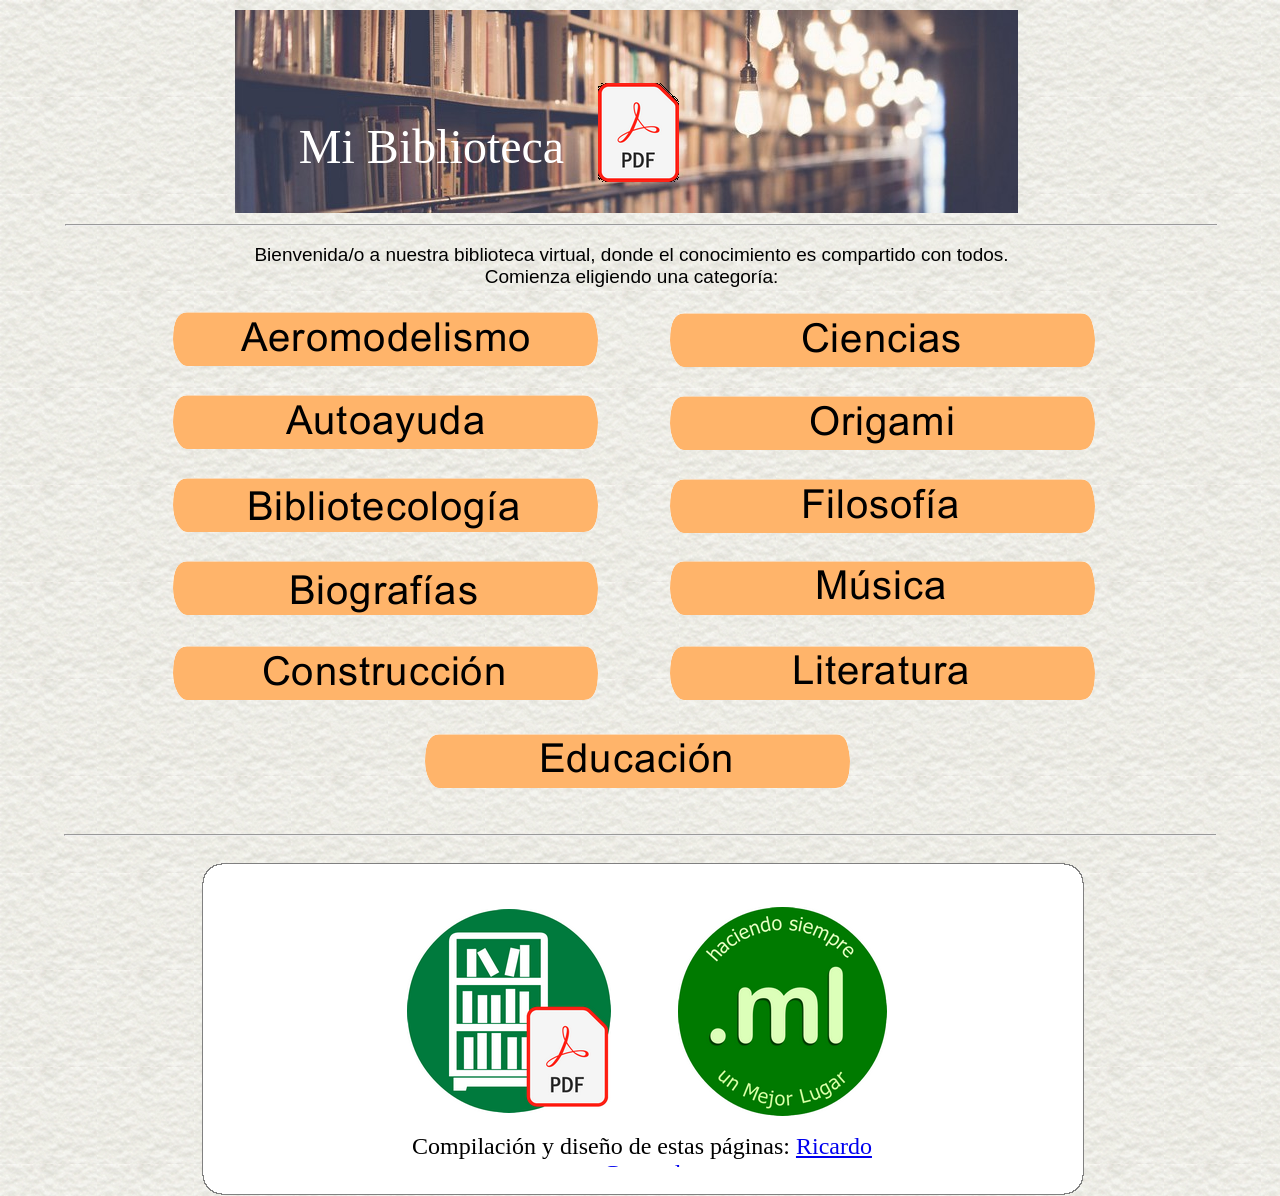
==== index.html @ 6a463054 "biblioteca1" ====
<!DOCTYPE HTML PUBLIC "-//W3C//DTD HTML 4.01 Transitional//EN">
<html>
<head>
<meta http-equiv="content-type" content="text/html; charset=ISO-8859-1">
<meta name="author" content="IoSoft">
<meta name="description" content="Una colecci�n PDF de diversas materias, ideal para los �vidos lectores en la red...">
<meta name="keywords" content="biblioteca pdf colecci�n">
<meta name="generator" content="Web Page Maker">
<title>Mi Biblioteca PDF</title>

<style type="text/css">
/*----------Text Styles----------*/
.ws6 {font-size: 8px;}
.ws7 {font-size: 9.3px;}
.ws8 {font-size: 11px;}
.ws9 {font-size: 12px;}
.ws10 {font-size: 13px;}
.ws11 {font-size: 15px;}
.ws12 {font-size: 16px;}
.ws14 {font-size: 19px;}
.ws16 {font-size: 21px;}
.ws18 {font-size: 24px;}
.ws20 {font-size: 27px;}
.ws22 {font-size: 29px;}
.ws24 {font-size: 32px;}
.ws26 {font-size: 35px;}
.ws28 {font-size: 37px;}
.ws36 {font-size: 48px;}
.ws48 {font-size: 64px;}
.ws72 {font-size: 96px;}
.wpmd {font-size: 13px;font-family: 'Arial';font-style: normal;font-weight: normal;}
/*----------Para Styles----------*/
DIV,UL,OL /* Left */
{
 margin-top: 0px;
 margin-bottom: 0px;
}
</style>

<style type="text/css">
div#container
{
	position:relative;
	width: 1153px;
	margin-top: 0px;
	margin-left: auto;
	margin-right: auto;
	text-align:left; 
}
body {text-align:center;margin:0}
</style>

</head>

<body background="images/TEX041.JPG">

<div id="container">
<div id="hr1" style="position:absolute; overflow:hidden; left:1px; top:216px; width:1152px; height:17px; z-index:0">
<hr size=2 width=1152>
</div>

<div id="text1" style="position:absolute; overflow:hidden; left:170px; top:244px; width:796px; height:56px; z-index:1"><div class="wpmd">
<div align=center><font class="ws14">Bienvenida/o a nuestra biblioteca virtual, donde el conocimiento es compartido con todos.</font></div>
<div align=center><font class="ws14">Comienza eligiendo una categor�a:</font></div>
</div></div>

<div id="image2" style="position:absolute; overflow:hidden; left:109px; top:312px; width:425px; height:54px; z-index:2"><a href="files/aeromodelismo.html" target="_self"><img src="images/b1.png" alt="" border=0 width=425 height=54></a></div>

<div id="image3" style="position:absolute; overflow:hidden; left:109px; top:395px; width:425px; height:54px; z-index:3"><a href="files/autoayuda.html" target="_self"><img src="images/b2.png" alt="" border=0 width=425 height=54></a></div>

<div id="image4" style="position:absolute; overflow:hidden; left:109px; top:478px; width:425px; height:54px; z-index:4"><a href="files/bibliotecologia.html" target="_self"><img src="images/b3.png" alt="" border=0 width=425 height=54></a></div>

<div id="image5" style="position:absolute; overflow:hidden; left:109px; top:561px; width:425px; height:54px; z-index:5"><a href="files/biografias.html" target="_self"><img src="images/b4.png" alt="" border=0 width=425 height=54></a></div>

<div id="image6" style="position:absolute; overflow:hidden; left:606px; top:313px; width:425px; height:54px; z-index:6"><a href="files/ciencias.html" target="_self"><img src="images/b5.png" alt="" border=0 width=425 height=54></a></div>

<div id="image7" style="position:absolute; overflow:hidden; left:109px; top:646px; width:425px; height:54px; z-index:7"><a href="files/construccion.html" target="_self"><img src="images/b6.png" alt="" border=0 width=425 height=54></a></div>

<div id="image8" style="position:absolute; overflow:hidden; left:361px; top:734px; width:425px; height:54px; z-index:8"><a href="files/educacion.html" target="_self"><img src="images/b7.png" alt="" border=0 width=425 height=54></a></div>

<div id="image9" style="position:absolute; overflow:hidden; left:606px; top:479px; width:425px; height:54px; z-index:9"><a href="files/filosofia.html" target="_self"><img src="images/b8.png" alt="" border=0 width=425 height=54></a></div>

<div id="image10" style="position:absolute; overflow:hidden; left:606px; top:646px; width:425px; height:54px; z-index:10"><a href="files/literatura.html" target="_self"><img src="images/b9.png" alt="" border=0 width=425 height=54></a></div>

<div id="image11" style="position:absolute; overflow:hidden; left:606px; top:561px; width:425px; height:54px; z-index:11"><a href="files/musica.html" target="_self"><img src="images/b10.png" alt="" border=0 width=425 height=54></a></div>

<div id="image12" style="position:absolute; overflow:hidden; left:606px; top:396px; width:425px; height:54px; z-index:12"><a href="files/origami.html" target="_self"><img src="images/b11.png" alt="" border=0 width=425 height=54></a></div>

<div id="hr2" style="position:absolute; overflow:hidden; left:0px; top:826px; width:1152px; height:17px; z-index:13">
<hr size=2 width=1152>
</div>

<div id="roundrect1" style="position:absolute; overflow:hidden; left:138px; top:863px; width:883px; height:333px; z-index:14"><img border=0 alt="shape" src="images/roundrect9167093.gif"></div>

<div id="image13" style="position:absolute; overflow:hidden; left:343px; top:909px; width:204px; height:204px; z-index:15"><img src="images/img7761078.png" alt="" border=0 width=204 height=204></div>

<div id="image14" style="position:absolute; overflow:hidden; left:614px; top:907px; width:209px; height:209px; z-index:16"><img src="images/img7761093.png" alt="" border=0 width=209 height=209></div>

<div id="image1" style="position:absolute; overflow:hidden; left:171px; top:10px; width:783px; height:203px; z-index:17"><img src="images/img9646468.jpg" alt="" border=0 width=783 height=203></div>

<div id="text2" style="position:absolute; overflow:hidden; left:169px; top:119px; width:398px; height:60px; z-index:18"><div class="wpmd">
<div align=center><font class="ws36" color="#FFFFFF" face="Arial Rounded MT Bold">Mi Biblioteca</font><font class="ws22" color="#FFFFFF"> </font></div>
</div></div>

<div id="image16" style="position:absolute; overflow:hidden; left:534px; top:83px; width:81px; height:99px; z-index:19"><img src="images/img9646484.png" alt="" border=0 width=81 height=99></div>

<div id="text3" style="position:absolute; overflow:hidden; left:315px; top:1133px; width:527px; height:34px; z-index:20"><div class="wpmd">
<div align=center><font class="ws18" face="Arial Narrow">Compilaci�n y dise�o de estas p�ginas: </font><font class="ws18" face="Arial Narrow"><a href="http://ricardocontard.ml" title="" target="_blank">Ricardo Contard</a></font></div>
</div></div>


</div></body>
</html>
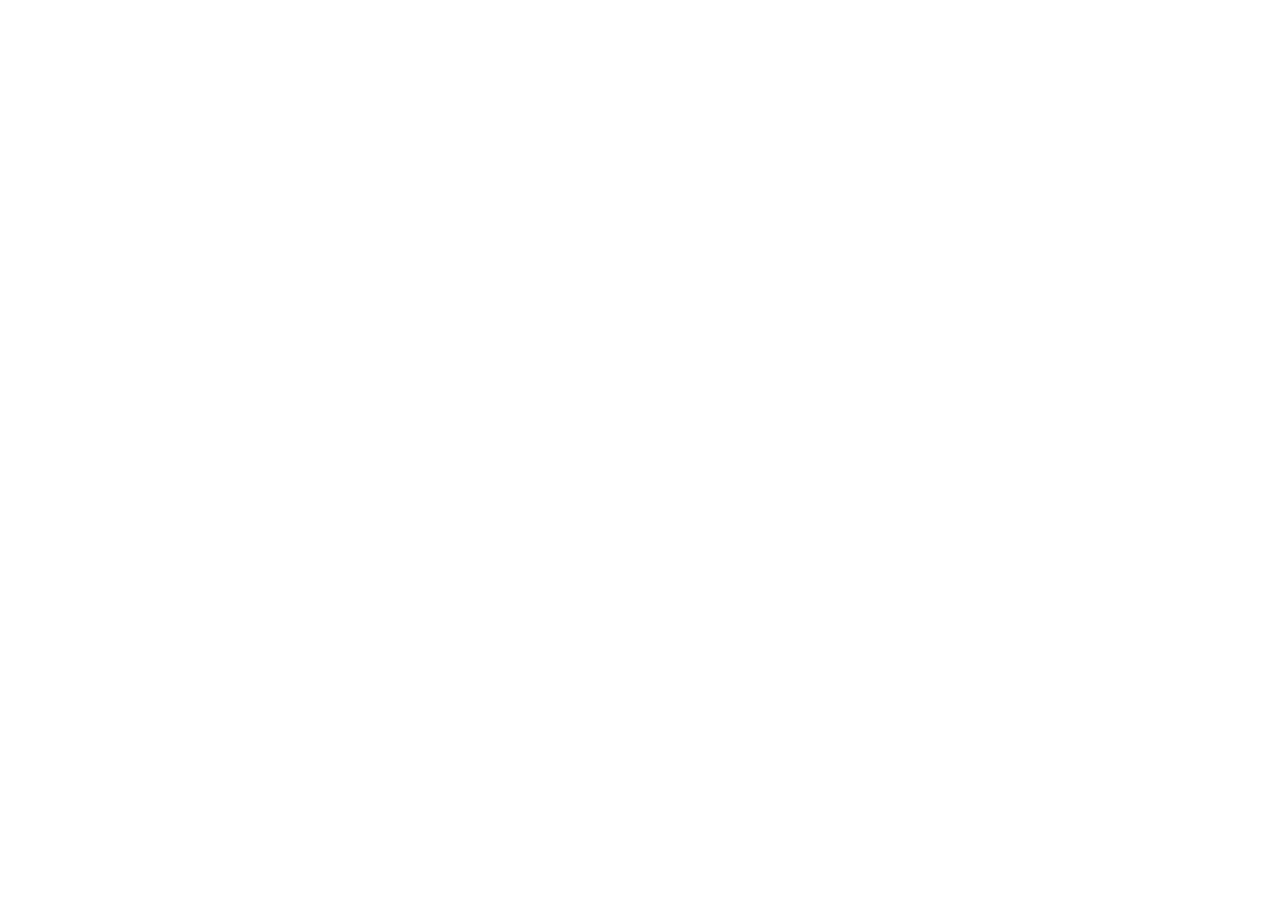
==== commit 5d48ee72: "Create index.html" ====
--- a/index.html
+++ b/index.html
@@ -1,113 +1,61 @@
-<!DOCTYPE HTML PUBLIC "-//W3C//DTD HTML 4.01 Transitional//EN">
-<html>
+<!DOCTYPE html>
+<html lang="en" >
 <head>
-<meta http-equiv="content-type" content="text/html; charset=ISO-8859-1">
-<meta name="author" content="IoSoft">
-<meta name="description" content="Una colecci�n PDF de diversas materias, ideal para los �vidos lectores en la red...">
-<meta name="keywords" content="biblioteca pdf colecci�n">
-<meta name="generator" content="Web Page Maker">
-<title>Mi Biblioteca PDF</title>
-
-<style type="text/css">
-/*----------Text Styles----------*/
-.ws6 {font-size: 8px;}
-.ws7 {font-size: 9.3px;}
-.ws8 {font-size: 11px;}
-.ws9 {font-size: 12px;}
-.ws10 {font-size: 13px;}
-.ws11 {font-size: 15px;}
-.ws12 {font-size: 16px;}
-.ws14 {font-size: 19px;}
-.ws16 {font-size: 21px;}
-.ws18 {font-size: 24px;}
-.ws20 {font-size: 27px;}
-.ws22 {font-size: 29px;}
-.ws24 {font-size: 32px;}
-.ws26 {font-size: 35px;}
-.ws28 {font-size: 37px;}
-.ws36 {font-size: 48px;}
-.ws48 {font-size: 64px;}
-.ws72 {font-size: 96px;}
-.wpmd {font-size: 13px;font-family: 'Arial';font-style: normal;font-weight: normal;}
-/*----------Para Styles----------*/
-DIV,UL,OL /* Left */
-{
- margin-top: 0px;
- margin-bottom: 0px;
-}
-</style>
-
-<style type="text/css">
-div#container
-{
-	position:relative;
-	width: 1153px;
-	margin-top: 0px;
-	margin-left: auto;
-	margin-right: auto;
-	text-align:left; 
-}
-body {text-align:center;margin:0}
-</style>
-
+<title>Biblioteca PDF</title>
+<meta charset="utf-8">
+<meta http-equiv="X-UA-Compatible" content="IE=edge">
+<meta name="viewport" content="width=device-width, initial-scale=1">
+<meta name="mobile-web-app-capable" content="yes">
+<meta name="apple-mobile-web-app-capable" content="yes" />
+<meta name="apple-mobile-web-app-title" content="Biblioteca PDF" />
+<meta name="generator" content="VisualNEO Web (19.9.16)" />
+<meta name="date" content="2024-09-07 20:18" />
+<link rel="stylesheet" href="css/bootstrap.min.css">
+<link rel="stylesheet" href="css/bootstrap-theme.min.css">
+<link rel="stylesheet" href="css/nzAnimate.min.css">
+<link rel="stylesheet" href="css/neoapp-ui.min.css">
+<link rel="stylesheet" href="css/style.css">
+<link rel="shortcut icon" href="img/logo.png" />
 </head>
-
-<body background="images/TEX041.JPG">
-
-<div id="container">
-<div id="hr1" style="position:absolute; overflow:hidden; left:1px; top:216px; width:1152px; height:17px; z-index:0">
-<hr size=2 width=1152>
+<body id="ng-app" ng-app="NeoApp" ng-cloak>
+<div ng-controller="NeoApp_CoreCtrl" ng-view ng-cloak id="ng-view" class="app-viewport[NAB._pageEffect]"></div>
+<script type="text/ng-template" id="Consulta1">
+<div id="Consulta1">
+<div id="pie" class="[NAB.pie_effect]" ng-style="NAB.pie_style" ng-hide="NAB.pie_hidden" ng-disabled="NAB.pie_disabled"><div align="center">©&nbsp;&nbsp;2024&nbsp;&nbsp;<a href="https://iosoft2022.github.io" target="_blank">IoSoft Producciones</a></div>
 </div>
-
-<div id="text1" style="position:absolute; overflow:hidden; left:170px; top:244px; width:796px; height:56px; z-index:1"><div class="wpmd">
-<div align=center><font class="ws14">Bienvenida/o a nuestra biblioteca virtual, donde el conocimiento es compartido con todos.</font></div>
-<div align=center><font class="ws14">Comienza eligiendo una categor�a:</font></div>
+<svg id="SVGicon1" viewBox="-10 -10 525 525"  class="[NAB.SVGicon1_effect]" ng-style="NAB.SVGicon1_style" ng-hide="NAB.SVGicon1_hidden" ng-disabled="NAB.SVGicon1_disabled"><path d="M16 132h416c8.837 0 16-7.163 16-16V76c0-8.837-7.163-16-16-16H16C7.163 60 0 67.163 0 76v40c0 8.837 7.163 16 16 16zm0 160h416c8.837 0 16-7.163 16-16v-40c0-8.837-7.163-16-16-16H16c-8.837 0-16 7.163-16 16v40c0 8.837 7.163 16 16 16zm0 160h416c8.837 0 16-7.163 16-16v-40c0-8.837-7.163-16-16-16H16c-8.837 0-16 7.163-16 16v40c0 8.837 7.163 16 16 16z"/></svg>
+<div id="titulo" class="[NAB.titulo_effect]" ng-style="NAB.titulo_style" ng-hide="NAB.titulo_hidden" ng-disabled="NAB.titulo_disabled">[categoria]</div>
+<select id="selcat" ng-model="$root.categoria" class="[NAB.selcat_effect]" ng-style="NAB.selcat_style" ng-hide="NAB.selcat_hidden" ng-disabled="NAB.selcat_disabled" ng-change="selcat_change()"><option style="display:none" value="">&nbsp;</option><option>Bibliotecología. Ciencias de la información</option><option>Automatización. Software de gestión</option><option>Bibliografía y fuentes de información</option><option>Bibliotecarios</option><option>Bibliotecas escolares y públicas</option><option>Bibliotecas universitarias y especializadas</option><option>Catalogación</option><option>Clasificación e indización</option><option>Documentación</option><option>Historia del libro</option><option>Procesos técnicos</option><option>Repositorio UNAM</option><option>Tesauros</option><option>Misceláneas</option></select>
+<div id="header" class="[NAB.header_effect]" ng-style="NAB.header_style" ng-hide="NAB.header_hidden" ng-disabled="NAB.header_disabled"><div>&nbsp;&nbsp;<img src="img/logo.png" height="70"><font color="#f2f4f4" size="5">&nbsp;Biblioteca <strong>PDF</strong></font></div>
+</div>
+<div id="Ficha" class="[NAB.Ficha_effect]" ng-style="NAB.Ficha_style" ng-hide="NAB.Ficha_hidden" ng-disabled="NAB.Ficha_disabled"><span ng-repeat="object in mydata | filter:searchText | orderBy: 'titulo'">
+<div class="panel-body" style="background:#f3f3f3;">
+<div>
+<font size="4">
+&nbsp;&nbsp;&nbsp;&nbsp;[object.titulo]<br></font>
+<font size="3">
+&nbsp;&nbsp;&nbsp;&nbsp;&nbsp;<a href="[object.enlace]" target="_blank"><strong>(LEER)</strong></a>
+</font></div></div><br>
+</span>
+</div>
+<div id="buscador" class="[NAB.buscador_effect]" ng-style="NAB.buscador_style" ng-hide="NAB.buscador_hidden" ng-disabled="NAB.buscador_disabled"><div align="center"><br><input class="css-input" placeholder="Buscar..." type="text" ng-model="searchText">
+</div>
+</div>
+</script>
+<script type="text/ng-template" id="NewDialog">
+<div id="DialogContainer1" class="modal-dialog modal-sm"><div class="modal-content" style="height:100%">
 </div></div>
-
-<div id="image2" style="position:absolute; overflow:hidden; left:109px; top:312px; width:425px; height:54px; z-index:2"><a href="files/aeromodelismo.html" target="_self"><img src="images/b1.png" alt="" border=0 width=425 height=54></a></div>
-
-<div id="image3" style="position:absolute; overflow:hidden; left:109px; top:395px; width:425px; height:54px; z-index:3"><a href="files/autoayuda.html" target="_self"><img src="images/b2.png" alt="" border=0 width=425 height=54></a></div>
-
-<div id="image4" style="position:absolute; overflow:hidden; left:109px; top:478px; width:425px; height:54px; z-index:4"><a href="files/bibliotecologia.html" target="_self"><img src="images/b3.png" alt="" border=0 width=425 height=54></a></div>
-
-<div id="image5" style="position:absolute; overflow:hidden; left:109px; top:561px; width:425px; height:54px; z-index:5"><a href="files/biografias.html" target="_self"><img src="images/b4.png" alt="" border=0 width=425 height=54></a></div>
-
-<div id="image6" style="position:absolute; overflow:hidden; left:606px; top:313px; width:425px; height:54px; z-index:6"><a href="files/ciencias.html" target="_self"><img src="images/b5.png" alt="" border=0 width=425 height=54></a></div>
-
-<div id="image7" style="position:absolute; overflow:hidden; left:109px; top:646px; width:425px; height:54px; z-index:7"><a href="files/construccion.html" target="_self"><img src="images/b6.png" alt="" border=0 width=425 height=54></a></div>
-
-<div id="image8" style="position:absolute; overflow:hidden; left:361px; top:734px; width:425px; height:54px; z-index:8"><a href="files/educacion.html" target="_self"><img src="images/b7.png" alt="" border=0 width=425 height=54></a></div>
-
-<div id="image9" style="position:absolute; overflow:hidden; left:606px; top:479px; width:425px; height:54px; z-index:9"><a href="files/filosofia.html" target="_self"><img src="images/b8.png" alt="" border=0 width=425 height=54></a></div>
-
-<div id="image10" style="position:absolute; overflow:hidden; left:606px; top:646px; width:425px; height:54px; z-index:10"><a href="files/literatura.html" target="_self"><img src="images/b9.png" alt="" border=0 width=425 height=54></a></div>
-
-<div id="image11" style="position:absolute; overflow:hidden; left:606px; top:561px; width:425px; height:54px; z-index:11"><a href="files/musica.html" target="_self"><img src="images/b10.png" alt="" border=0 width=425 height=54></a></div>
-
-<div id="image12" style="position:absolute; overflow:hidden; left:606px; top:396px; width:425px; height:54px; z-index:12"><a href="files/origami.html" target="_self"><img src="images/b11.png" alt="" border=0 width=425 height=54></a></div>
-
-<div id="hr2" style="position:absolute; overflow:hidden; left:0px; top:826px; width:1152px; height:17px; z-index:13">
-<hr size=2 width=1152>
-</div>
-
-<div id="roundrect1" style="position:absolute; overflow:hidden; left:138px; top:863px; width:883px; height:333px; z-index:14"><img border=0 alt="shape" src="images/roundrect9167093.gif"></div>
-
-<div id="image13" style="position:absolute; overflow:hidden; left:343px; top:909px; width:204px; height:204px; z-index:15"><img src="images/img7761078.png" alt="" border=0 width=204 height=204></div>
-
-<div id="image14" style="position:absolute; overflow:hidden; left:614px; top:907px; width:209px; height:209px; z-index:16"><img src="images/img7761093.png" alt="" border=0 width=209 height=209></div>
-
-<div id="image1" style="position:absolute; overflow:hidden; left:171px; top:10px; width:783px; height:203px; z-index:17"><img src="images/img9646468.jpg" alt="" border=0 width=783 height=203></div>
-
-<div id="text2" style="position:absolute; overflow:hidden; left:169px; top:119px; width:398px; height:60px; z-index:18"><div class="wpmd">
-<div align=center><font class="ws36" color="#FFFFFF" face="Arial Rounded MT Bold">Mi Biblioteca</font><font class="ws22" color="#FFFFFF"> </font></div>
-</div></div>
-
-<div id="image16" style="position:absolute; overflow:hidden; left:534px; top:83px; width:81px; height:99px; z-index:19"><img src="images/img9646484.png" alt="" border=0 width=81 height=99></div>
-
-<div id="text3" style="position:absolute; overflow:hidden; left:315px; top:1133px; width:527px; height:34px; z-index:20"><div class="wpmd">
-<div align=center><font class="ws18" face="Arial Narrow">Compilaci�n y dise�o de estas p�ginas: </font><font class="ws18" face="Arial Narrow"><a href="http://ricardocontard.ml" title="" target="_blank">Ricardo Contard</a></font></div>
-</div></div>
-
-
-</div></body>
+</script>
+<script src="js/jquery.min.js"></script>
+<script src="js/angular.min.js"></script>
+<script src="js/angular-touch.min.js"></script>
+<script src="js/angular-route.min.js"></script>
+<script src="js/angular-animate.min.js"></script>
+<script src="js/angular-sanitize.min.js"></script>
+<script src="js/bootstrap.min.js"></script>
+<script src="js/neoapp.min.js"></script>
+<script src="js/neoapp-ui.min.js"></script>
+<script src="js/sheetrock.min.js"></script>
+<script src="js/main.js"></script>
+</body>
 </html>
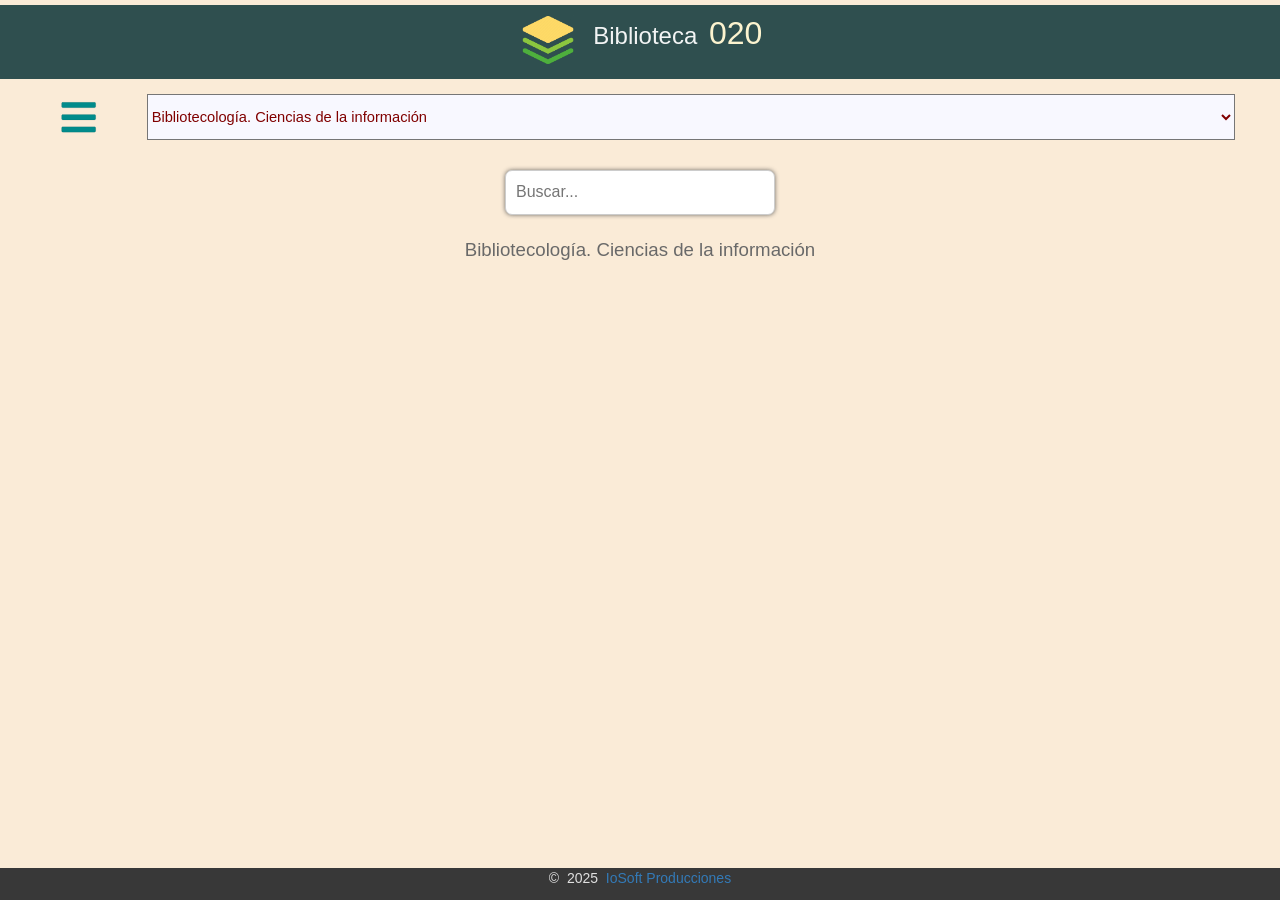
==== commit cf90a677: "Add files via upload" ====
--- a/index.html
+++ b/index.html
@@ -1,61 +1,66 @@
-<!DOCTYPE html>
-<html lang="en" >
-<head>
-<title>Biblioteca PDF</title>
-<meta charset="utf-8">
-<meta http-equiv="X-UA-Compatible" content="IE=edge">
-<meta name="viewport" content="width=device-width, initial-scale=1">
-<meta name="mobile-web-app-capable" content="yes">
-<meta name="apple-mobile-web-app-capable" content="yes" />
-<meta name="apple-mobile-web-app-title" content="Biblioteca PDF" />
-<meta name="generator" content="VisualNEO Web (19.9.16)" />
-<meta name="date" content="2024-09-07 20:18" />
-<link rel="stylesheet" href="css/bootstrap.min.css">
-<link rel="stylesheet" href="css/bootstrap-theme.min.css">
-<link rel="stylesheet" href="css/nzAnimate.min.css">
-<link rel="stylesheet" href="css/neoapp-ui.min.css">
-<link rel="stylesheet" href="css/style.css">
-<link rel="shortcut icon" href="img/logo.png" />
-</head>
-<body id="ng-app" ng-app="NeoApp" ng-cloak>
-<div ng-controller="NeoApp_CoreCtrl" ng-view ng-cloak id="ng-view" class="app-viewport[NAB._pageEffect]"></div>
-<script type="text/ng-template" id="Consulta1">
-<div id="Consulta1">
-<div id="pie" class="[NAB.pie_effect]" ng-style="NAB.pie_style" ng-hide="NAB.pie_hidden" ng-disabled="NAB.pie_disabled"><div align="center">©&nbsp;&nbsp;2024&nbsp;&nbsp;<a href="https://iosoft2022.github.io" target="_blank">IoSoft Producciones</a></div>
-</div>
-<svg id="SVGicon1" viewBox="-10 -10 525 525"  class="[NAB.SVGicon1_effect]" ng-style="NAB.SVGicon1_style" ng-hide="NAB.SVGicon1_hidden" ng-disabled="NAB.SVGicon1_disabled"><path d="M16 132h416c8.837 0 16-7.163 16-16V76c0-8.837-7.163-16-16-16H16C7.163 60 0 67.163 0 76v40c0 8.837 7.163 16 16 16zm0 160h416c8.837 0 16-7.163 16-16v-40c0-8.837-7.163-16-16-16H16c-8.837 0-16 7.163-16 16v40c0 8.837 7.163 16 16 16zm0 160h416c8.837 0 16-7.163 16-16v-40c0-8.837-7.163-16-16-16H16c-8.837 0-16 7.163-16 16v40c0 8.837 7.163 16 16 16z"/></svg>
-<div id="titulo" class="[NAB.titulo_effect]" ng-style="NAB.titulo_style" ng-hide="NAB.titulo_hidden" ng-disabled="NAB.titulo_disabled">[categoria]</div>
-<select id="selcat" ng-model="$root.categoria" class="[NAB.selcat_effect]" ng-style="NAB.selcat_style" ng-hide="NAB.selcat_hidden" ng-disabled="NAB.selcat_disabled" ng-change="selcat_change()"><option style="display:none" value="">&nbsp;</option><option>Bibliotecología. Ciencias de la información</option><option>Automatización. Software de gestión</option><option>Bibliografía y fuentes de información</option><option>Bibliotecarios</option><option>Bibliotecas escolares y públicas</option><option>Bibliotecas universitarias y especializadas</option><option>Catalogación</option><option>Clasificación e indización</option><option>Documentación</option><option>Historia del libro</option><option>Procesos técnicos</option><option>Repositorio UNAM</option><option>Tesauros</option><option>Misceláneas</option></select>
-<div id="header" class="[NAB.header_effect]" ng-style="NAB.header_style" ng-hide="NAB.header_hidden" ng-disabled="NAB.header_disabled"><div>&nbsp;&nbsp;<img src="img/logo.png" height="70"><font color="#f2f4f4" size="5">&nbsp;Biblioteca <strong>PDF</strong></font></div>
-</div>
-<div id="Ficha" class="[NAB.Ficha_effect]" ng-style="NAB.Ficha_style" ng-hide="NAB.Ficha_hidden" ng-disabled="NAB.Ficha_disabled"><span ng-repeat="object in mydata | filter:searchText | orderBy: 'titulo'">
-<div class="panel-body" style="background:#f3f3f3;">
-<div>
-<font size="4">
-&nbsp;&nbsp;&nbsp;&nbsp;[object.titulo]<br></font>
-<font size="3">
-&nbsp;&nbsp;&nbsp;&nbsp;&nbsp;<a href="[object.enlace]" target="_blank"><strong>(LEER)</strong></a>
-</font></div></div><br>
-</span>
-</div>
-<div id="buscador" class="[NAB.buscador_effect]" ng-style="NAB.buscador_style" ng-hide="NAB.buscador_hidden" ng-disabled="NAB.buscador_disabled"><div align="center"><br><input class="css-input" placeholder="Buscar..." type="text" ng-model="searchText">
-</div>
-</div>
-</script>
-<script type="text/ng-template" id="NewDialog">
-<div id="DialogContainer1" class="modal-dialog modal-sm"><div class="modal-content" style="height:100%">
-</div></div>
-</script>
-<script src="js/jquery.min.js"></script>
-<script src="js/angular.min.js"></script>
-<script src="js/angular-touch.min.js"></script>
-<script src="js/angular-route.min.js"></script>
-<script src="js/angular-animate.min.js"></script>
-<script src="js/angular-sanitize.min.js"></script>
-<script src="js/bootstrap.min.js"></script>
-<script src="js/neoapp.min.js"></script>
-<script src="js/neoapp-ui.min.js"></script>
-<script src="js/sheetrock.min.js"></script>
-<script src="js/main.js"></script>
-</body>
-</html>
+<!DOCTYPE html>
+<html lang="en" >
+<head>
+<title>BiblioAntología</title>
+<meta charset="utf-8">
+<meta http-equiv="X-UA-Compatible" content="IE=edge">
+<meta name="viewport" content="width=device-width, initial-scale=1">
+<meta name="mobile-web-app-capable" content="yes">
+<meta name="apple-mobile-web-app-capable" content="yes" />
+<meta name="apple-mobile-web-app-title" content="BiblioAntología" />
+<meta name="generator" content="VisualNEO Web (19.9.16)" />
+<meta name="date" content="2025-05-08 17:43" />
+<meta name="version" content="1.0" />
+<meta name="copyright" content="Copyright 2025 IoSoft Producciones" />
+<link rel="stylesheet" href="css/bootstrap.min.css">
+<link rel="stylesheet" href="css/bootstrap-theme.min.css">
+<link rel="stylesheet" href="css/nzAnimate.min.css">
+<link rel="stylesheet" href="css/neoapp-ui.min.css">
+<link rel="stylesheet" href="css/style.css">
+<link rel="shortcut icon" href="img/logo.png" />
+</head>
+<body id="ng-app" ng-app="NeoApp" ng-cloak>
+<div ng-controller="NeoApp_CoreCtrl" ng-view ng-cloak id="ng-view" class="app-viewport[NAB._pageEffect]"></div>
+<script type="text/ng-template" id="Consulta1">
+<div id="Consulta1">
+<div id="Ficha" class="[NAB.Ficha_effect]" ng-style="NAB.Ficha_style" ng-hide="NAB.Ficha_hidden" ng-disabled="NAB.Ficha_disabled"><span ng-repeat="object in mydata | filter:searchText | orderBy: 'titulo'">
+<div class="panel-body" style="background:#f3f3f3;">
+<div><br>
+<font size="4">
+&nbsp;&nbsp;&nbsp;<strong>[object.titulo]</strong></font>&nbsp;&nbsp;<font size="3">([object.fecha])</font><br>
+<font size="3">
+&nbsp;&nbsp;&nbsp;MATERIAS: <font color="brown">[object.temas]</font><br>
+&nbsp;&nbsp;&nbsp;&nbsp;<img src="img/btn.png" height="40"><a href="[object.enlace]" target="_blank"><strong>Leer&nbsp;/&nbsp;Descargar</strong></a>
+</font></div></div><br>
+</span>
+</div>
+<div id="pie" class="[NAB.pie_effect]" ng-style="NAB.pie_style" ng-hide="NAB.pie_hidden" ng-disabled="NAB.pie_disabled"><div align="center">©&nbsp;&nbsp;2025&nbsp;&nbsp;<a href="https://iosoft2022.github.io" target="_blank">IoSoft Producciones</a></div>
+</div>
+<svg id="SVGicon1" viewBox="-10 -10 525 525"  class="[NAB.SVGicon1_effect]" ng-style="NAB.SVGicon1_style" ng-hide="NAB.SVGicon1_hidden" ng-disabled="NAB.SVGicon1_disabled"><path d="M16 132h416c8.837 0 16-7.163 16-16V76c0-8.837-7.163-16-16-16H16C7.163 60 0 67.163 0 76v40c0 8.837 7.163 16 16 16zm0 160h416c8.837 0 16-7.163 16-16v-40c0-8.837-7.163-16-16-16H16c-8.837 0-16 7.163-16 16v40c0 8.837 7.163 16 16 16zm0 160h416c8.837 0 16-7.163 16-16v-40c0-8.837-7.163-16-16-16H16c-8.837 0-16 7.163-16 16v40c0 8.837 7.163 16 16 16z"/></svg>
+<div id="titulo" class="[NAB.titulo_effect]" ng-style="NAB.titulo_style" ng-hide="NAB.titulo_hidden" ng-disabled="NAB.titulo_disabled">[categoria]</div>
+<select id="selcat" ng-model="$root.categoria" class="[NAB.selcat_effect]" ng-style="NAB.selcat_style" ng-hide="NAB.selcat_hidden" ng-disabled="NAB.selcat_disabled" ng-change="selcat_change()"><option style="display:none" value="">&nbsp;</option><option>Bibliotecología. Ciencias de la información</option><option>Automatización. Software de gestión</option><option>Bibliografía y fuentes de información</option><option>Bibliotecarios</option><option>Bibliotecas escolares y públicas</option><option>Bibliotecas universitarias y especializadas</option><option>Catalogación</option><option>Clasificación e indización</option><option>Documentación</option><option>Historia del libro</option><option>Procesos técnicos</option><option>Repositorio UNAM</option><option>Tesauros</option><option>Misceláneas</option></select>
+<div id="header" class="[NAB.header_effect]" ng-style="NAB.header_style" ng-hide="NAB.header_hidden" ng-disabled="NAB.header_disabled"><div align="center">
+<img src="img/logo.png" height="60">&nbsp;&nbsp;&nbsp;&nbsp;<font color="#f2f4f4" size="5">Biblioteca</font>&nbsp;&nbsp;&nbsp;<font color="#FCF3CF" size="6">020</font>
+</div>
+</div>
+<div id="buscador" class="[NAB.buscador_effect]" ng-style="NAB.buscador_style" ng-hide="NAB.buscador_hidden" ng-disabled="NAB.buscador_disabled"><div align="center"><br><input class="css-input" placeholder="Buscar..." type="text" ng-model="searchText">
+</div>
+</div>
+</script>
+<script type="text/ng-template" id="NewDialog">
+<div id="DialogContainer1" class="modal-dialog modal-sm"><div class="modal-content" style="height:100%">
+</div></div>
+</script>
+<script src="js/jquery.min.js"></script>
+<script src="js/angular.min.js"></script>
+<script src="js/angular-touch.min.js"></script>
+<script src="js/angular-route.min.js"></script>
+<script src="js/angular-animate.min.js"></script>
+<script src="js/angular-sanitize.min.js"></script>
+<script src="js/bootstrap.min.js"></script>
+<script src="js/neoapp.min.js"></script>
+<script src="js/neoapp-ui.min.js"></script>
+<script src="js/sheetrock.min.js"></script>
+<script src="js/main.js"></script>
+</body>
+</html>
--- a/css/nzAnimate.min.css
+++ b/css/nzAnimate.min.css
@@ -0,0 +1 @@
+.animate{animation-duration:700ms;-webkit-animation-duration:700ms;}.animate.infinite{animation-iteration-count:infinite;-webkit-animation-iteration-count:infinite}.bounce{animation-name:bounce;-webkit-animation-name:bounce}.flash{animation-name:flash;-webkit-animation-name:flash}.flip{animation-name:flip;-webkit-animation-name:flip}.pulse{animation-name:pulse;-webkit-animation-name:pulse}.rubberBand{animation-name:rubberBand;-webkit-animation-name:rubberBand}.shake{animation-name:shake;-webkit-animation-name:shake}.swing{animation-name:swing;-webkit-animation-name:swing}.tada{animation-name:tada;-webkit-animation-name:tada}.wobble{animation-name:wobble;-webkit-animation-name:wobble}.puffIn{animation-name:puffIn;-webkit-animation-name:puffIn}.puffOut{animation-name:puffOut;-webkit-animation-name:puffOut}.vanishIn{animation-name:vanishIn;-webkit-animation-name:vanishIn}.vanishOut{animation-name:vanishOut;-webkit-animation-name:vanishOut}.bombLeftOut{animation-name:bombLeftOut;-webkit-animation-name:bombLeftOut}.bombRightOut{animation-name:bombRightOut;-webkit-animation-name:bombRightOut}.bounceIn{animation-name:bounceIn;-webkit-animation-name:bounceIn}.bounceInDown{animation-name:bounceInDown;-webkit-animation-name:bounceInDown}.bounceInLeft{animation-name:bounceInLeft;-webkit-animation-name:bounceInLeft}.bounceInRight{animation-name:bounceInRight;-webkit-animation-name:bounceInRight}.bounceInUp{animation-name:bounceInUp;-webkit-animation-name:bounceInUp}.bounceOut{animation-name:bounceOut;-webkit-animation-name:bounceOut}.bounceOutDown{animation-name:bounceOutDown;-webkit-animation-name:bounceOutDown}.bounceOutLeft{animation-name:bounceOutLeft;-webkit-animation-name:bounceOutLeft}.bounceOutRight{animation-name:bounceOutRight;-webkit-animation-name:bounceOutRight}.bounceOutUp{animation-name:bounceOutUp;-webkit-animation-name:bounceOutUp}.fadeIn{animation-name:fadeIn;-webkit-animation-name:fadeIn}.fadeInDown{animation-name:fadeInDown;-webkit-animation-name:fadeInDown}.fadeInDownBig{animation-name:fadeInDownBig;-webkit-animation-name:fadeInDownBig}.fadeInLeft{animation-name:fadeInLeft;-webkit-animation-name:fadeInLeft}.fadeInLeftBig{animation-name:fadeInLeftBig;-webkit-animation-name:fadeInLeftBig}.fadeInRight{animation-name:fadeInRight;-webkit-animation-name:fadeInRight}.fadeInRightBig{animation-name:fadeInRightBig;-webkit-animation-name:fadeInRightBig}.fadeInUp{animation-name:fadeInUp;-webkit-animation-name:fadeInUp}.fadeInUpBig{animation-name:fadeInUpBig;-webkit-animation-name:fadeInUpBig}.fadeOut{animation-name:fadeOut;-webkit-animation-name:fadeOut}.fadeOutDown{animation-name:fadeOutDown;-webkit-animation-name:fadeOutDown}.fadeOutDownBig{animation-name:fadeOutDownBig;-webkit-animation-name:fadeOutDownBig}.fadeOutLeft{animation-name:fadeOutLeft;-webkit-animation-name:fadeOutLeft}.fadeOutLeftBig{animation-name:fadeOutLeftBig;-webkit-animation-name:fadeOutLeftBig}.fadeOutRight{animation-name:fadeOutRight;-webkit-animation-name:fadeOutRight}.fadeOutRightBig{animation-name:fadeOutRightBig;-webkit-animation-name:fadeOutRightBig}.fadeOutUp{animation-name:fadeOutUp;-webkit-animation-name:fadeOutUp}.fadeOutUpBig{animation-name:fadeOutUpBig;-webkit-animation-name:fadeOutUpBig}.flipInX{animation-name:flipInX;-webkit-animation-name:flipInX}.flipInY{animation-name:flipInY;-webkit-animation-name:flipInY}.flipOutX{animation-name:flipOutX;-webkit-animation-name:flipOutX}.flipOutY{animation-name:flipOutY;-webkit-animation-name:flipOutY}.lightSpeedIn{animation-name:lightSpeedIn;-webkit-animation-name:lightSpeedIn}.lightSpeedOut{animation-name:lightSpeedOut;-webkit-animation-name:lightSpeedOut}.magicOut{animation-name:magicOut;-webkit-animation-name:magicOut}.swapIn{animation-name:swapIn;-webkit-animation-name:swapIn}.swapOut{animation-name:swapOut;-webkit-animation-name:swapOut}.twisterInDown{animation-name:twisterInDown;-webkit-animation-name:twisterInDown}.twisterInUp{animation-name:twisterInUp;-webkit-animation-name:twisterInUp}.foolishIn{animation-name:foolishIn;-webkit-animation-name:foolishIn}.foolishOut{animation-name:foolishOut;-webkit-animation-name:foolishOut}.holeIn{animation-name:holeIn;-webkit-animation-name:holeIn}.holeOut{animation-name:holeOut;-webkit-animation-name:holeOut}.swashIn{animation-name:swashIn;-webkit-animation-name:swashIn}.swashOut{animation-name:swashOut;-webkit-animation-name:swashOut}.flopInDown{animation-name:flopInDown;-webkit-animation-name:flopInDown}.flopInLeft{animation-name:flopInLeft;-webkit-animation-name:flopInLeft}.flopInRight{animation-name:flopInRight;-webkit-animation-name:flopInRight}.flopInUp{animation-name:flopInUp;-webkit-animation-name:flopInUp}.flopOutDown{animation-name:flopOutDown;-webkit-animation-name:flopOutDown}.flopOutLeft{animation-name:flopOutLeft;-webkit-animation-name:flopOutLeft}.flopOutRight{animation-name:flopOutRight;-webkit-animation-name:flopOutRight}.flopOutUp{animation-name:flopOutUp;-webkit-animation-name:flopOutUp}.rotateIn{animation-name:rotateIn;-webkit-animation-name:rotateIn}.rotateInDownLeft{animation-name:rotateInDownLeft;-webkit-animation-name:rotateInDownLeft}.rotateInDownRight{animation-name:rotateInDownRight;-webkit-animation-name:rotateInDownRight}.rotateInUpLeft{animation-name:rotateInUpLeft;-webkit-animation-name:rotateInUpLeft}.rotateInUpRight{animation-name:rotateInUpRight;-webkit-animation-name:rotateInUpRight}.rotateOut{animation-name:rotateOut;-webkit-animation-name:rotateOut}.rotateOutDownLeft{animation-name:rotateOutDownLeft;-webkit-animation-name:rotateOutDownLeft}.rotateOutDownRight{animation-name:rotateOutDownRight;-webkit-animation-name:rotateOutDownRight}.rotateOutUpLeft{animation-name:rotateOutUpLeft;-webkit-animation-name:rotateOutUpLeft}.rotateOutUpRight{animation-name:rotateOutUpRight;-webkit-animation-name:rotateOutUpRight}.slideInDown{animation-name:slideInDown;-webkit-animation-name:slideInDown}.slideInLeft{animation-name:slideInLeft;-webkit-animation-name:slideInLeft}.slideInRight{animation-name:slideInRight;-webkit-animation-name:slideInRight}.slideInUp{animation-name:slideInUp;-webkit-animation-name:slideInUp}.slideOutDown{animation-name:slideOutDown;-webkit-animation-name:slideOutDown}.slideOutLeft{animation-name:slideOutLeft;-webkit-animation-name:slideOutLeft}.slideOutRight{animation-name:slideOutRight;-webkit-animation-name:slideOutRight}.slideOutUp{animation-name:slideOutUp;-webkit-animation-name:slideOutUp}.hingeOut{animation-name:hingeOut;-webkit-animation-name:hingeOut}.rollIn{animation-name:rollIn;-webkit-animation-name:rollIn}.rollOut{animation-name:rollOut;-webkit-animation-name:rollOut}.tinInDown{animation-name:tinInDown;-webkit-animation-name:tinInDown}.tinInLeft{animation-name:tinInLeft;-webkit-animation-name:tinInLeft}.tinInRight{animation-name:tinInRight;-webkit-animation-name:tinInRight}.tinInUp{animation-name:tinInUp;-webkit-animation-name:tinInUp}.tinOutDown{animation-name:tinOutDown;-webkit-animation-name:tinOutDown}.tinOutLeft{animation-name:tinOutLeft;-webkit-animation-name:tinOutLeft}.tinOutRight{animation-name:tinOutRight;-webkit-animation-name:tinOutRight}.tinOutUp{animation-name:tinOutUp;-webkit-animation-name:tinOutUp}.zoomIn{animation-name:zoomIn;-webkit-animation-name:zoomIn}.zoomInDown{animation-name:zoomInDown;-webkit-animation-name:zoomInDown}.zoomInLeft{animation-name:zoomInLeft;-webkit-animation-name:zoomInLeft}.zoomInRight{animation-name:zoomInRight;-webkit-animation-name:zoomInRight}.zoomInUp{animation-name:zoomInUp;-webkit-animation-name:zoomInUp}.zoomOut{animation-name:zoomOut;-webkit-animation-name:zoomOut}.zoomOutDown{animation-name:zoomOutDown;-webkit-animation-name:zoomOutDown}.zoomOutLeft{animation-name:zoomOutLeft;-webkit-animation-name:zoomOutLeft}.zoomOutRight{animation-name:zoomOutRight;-webkit-animation-name:zoomOutRight}.zoomOutUp{animation-name:zoomOutUp;-webkit-animation-name:zoomOutUp}.enter-bounce.ng-enter,.enter-bounce.ng-hide-remove{animation-name:bounce;-webkit-animation-name:bounce}.enter-flash.ng-enter,.enter-flash.ng-hide-remove{animation-name:flash;-webkit-animation-name:flash}.enter-flip.ng-enter,.enter-flip.ng-hide-remove{animation-name:flip;-webkit-animation-name:flip}.enter-pulse.ng-enter,.enter-pulse.ng-hide-remove{animation-name:pulse;-webkit-animation-name:pulse}.enter-rubberBand.ng-enter,.enter-rubberBand.ng-hide-remove{animation-name:rubberBand;-webkit-animation-name:rubberBand}.enter-shake.ng-enter,.enter-shake.ng-hide-remove{animation-name:shake;-webkit-animation-name:shake}.enter-swing.ng-enter,.enter-swing.ng-hide-remove{animation-name:swing;-webkit-animation-name:swing}.enter-tada.ng-enter,.enter-tada.ng-hide-remove{animation-name:tada;-webkit-animation-name:tada}.enter-wobble.ng-enter,.enter-wobble.ng-hide-remove{animation-name:wobble;-webkit-animation-name:wobble}.enter-puffIn.ng-enter,.enter-puffIn.ng-hide-remove{animation-name:puffIn;-webkit-animation-name:puffIn}.enter-puffOut.ng-enter,.enter-puffOut.ng-hide-remove{animation-name:puffOut;-webkit-animation-name:puffOut}.enter-vanishIn.ng-enter,.enter-vanishIn.ng-hide-remove{animation-name:vanishIn;-webkit-animation-name:vanishIn}.enter-vanishOut.ng-enter,.enter-vanishOut.ng-hide-remove{animation-name:vanishOut;-webkit-animation-name:vanishOut}.enter-bombLeftOut.ng-enter,.enter-bombLeftOut.ng-hide-remove{animation-name:bombLeftOut;-webkit-animation-name:bombLeftOut}.enter-bombRightOut.ng-enter,.enter-bombRightOut.ng-hide-remove{animation-name:bombRightOut;-webkit-animation-name:bombRightOut}.enter-bounceIn.ng-enter,.enter-bounceIn.ng-hide-remove{animation-name:bounceIn;-webkit-animation-name:bounceIn}.enter-bounceInDown.ng-enter,.enter-bounceInDown.ng-hide-remove{animation-name:bounceInDown;-webkit-animation-name:bounceInDown}.enter-bounceInLeft.ng-enter,.enter-bounceInLeft.ng-hide-remove{animation-name:bounceInLeft;-webkit-animation-name:bounceInLeft}.enter-bounceInRight.ng-enter,.enter-bounceInRight.ng-hide-remove{animation-name:bounceInRight;-webkit-animation-name:bounceInRight}.enter-bounceInUp.ng-enter,.enter-bounceInUp.ng-hide-remove{animation-name:bounceInUp;-webkit-animation-name:bounceInUp}.enter-bounceOut.ng-enter,.enter-bounceOut.ng-hide-remove{animation-name:bounceOut;-webkit-animation-name:bounceOut}.enter-bounceOutDown.ng-enter,.enter-bounceOutDown.ng-hide-remove{animation-name:bounceOutDown;-webkit-animation-name:bounceOutDown}.enter-bounceOutLeft.ng-enter,.enter-bounceOutLeft.ng-hide-remove{animation-name:bounceOutLeft;-webkit-animation-name:bounceOutLeft}.enter-bounceOutRight.ng-enter,.enter-bounceOutRight.ng-hide-remove{animation-name:bounceOutRight;-webkit-animation-name:bounceOutRight}.enter-bounceOutUp.ng-enter,.enter-bounceOutUp.ng-hide-remove{animation-name:bounceOutUp;-webkit-animation-name:bounceOutUp}.enter-fadeIn.ng-enter,.enter-fadeIn.ng-hide-remove{animation-name:fadeIn;-webkit-animation-name:fadeIn}.enter-fadeInDown.ng-enter,.enter-fadeInDown.ng-hide-remove{animation-name:fadeInDown;-webkit-animation-name:fadeInDown}.enter-fadeInDownBig.ng-enter,.enter-fadeInDownBig.ng-hide-remove{animation-name:fadeInDownBig;-webkit-animation-name:fadeInDownBig}.enter-fadeInLeft.ng-enter,.enter-fadeInLeft.ng-hide-remove{animation-name:fadeInLeft;-webkit-animation-name:fadeInLeft}.enter-fadeInLeftBig.ng-enter,.enter-fadeInLeftBig.ng-hide-remove{animation-name:fadeInLeftBig;-webkit-animation-name:fadeInLeftBig}.enter-fadeInRight.ng-enter,.enter-fadeInRight.ng-hide-remove{animation-name:fadeInRight;-webkit-animation-name:fadeInRight}.enter-fadeInRightBig.ng-enter,.enter-fadeInRightBig.ng-hide-remove{animation-name:fadeInRightBig;-webkit-animation-name:fadeInRightBig}.enter-fadeInUp.ng-enter,.enter-fadeInUp.ng-hide-remove{animation-name:fadeInUp;-webkit-animation-name:fadeInUp}.enter-fadeInUpBig.ng-enter,.enter-fadeInUpBig.ng-hide-remove{animation-name:fadeInUpBig;-webkit-animation-name:fadeInUpBig}.enter-fadeOut.ng-enter,.enter-fadeOut.ng-hide-remove{animation-name:fadeOut;-webkit-animation-name:fadeOut}.enter-fadeOutDown.ng-enter,.enter-fadeOutDown.ng-hide-remove{animation-name:fadeOutDown;-webkit-animation-name:fadeOutDown}.enter-fadeOutDownBig.ng-enter,.enter-fadeOutDownBig.ng-hide-remove{animation-name:fadeOutDownBig;-webkit-animation-name:fadeOutDownBig}.enter-fadeOutLeft.ng-enter,.enter-fadeOutLeft.ng-hide-remove{animation-name:fadeOutLeft;-webkit-animation-name:fadeOutLeft}.enter-fadeOutLeftBig.ng-enter,.enter-fadeOutLeftBig.ng-hide-remove{animation-name:fadeOutLeftBig;-webkit-animation-name:fadeOutLeftBig}.enter-fadeOutRight.ng-enter,.enter-fadeOutRight.ng-hide-remove{animation-name:fadeOutRight;-webkit-animation-name:fadeOutRight}.enter-fadeOutRightBig.ng-enter,.enter-fadeOutRightBig.ng-hide-remove{animation-name:fadeOutRightBig;-webkit-animation-name:fadeOutRightBig}.enter-fadeOutUp.ng-enter,.enter-fadeOutUp.ng-hide-remove{animation-name:fadeOutUp;-webkit-animation-name:fadeOutUp}.enter-fadeOutUpBig.ng-enter,.enter-fadeOutUpBig.ng-hide-remove{animation-name:fadeOutUpBig;-webkit-animation-name:fadeOutUpBig}.enter-flipInX.ng-enter,.enter-flipInX.ng-hide-remove{animation-name:flipInX;-webkit-animation-name:flipInX}.enter-flipInY.ng-enter,.enter-flipInY.ng-hide-remove{animation-name:flipInY;-webkit-animation-name:flipInY}.enter-flipOutX.ng-enter,.enter-flipOutX.ng-hide-remove{animation-name:flipOutX;-webkit-animation-name:flipOutX}.enter-flipOutY.ng-enter,.enter-flipOutY.ng-hide-remove{animation-name:flipOutY;-webkit-animation-name:flipOutY}.enter-lightSpeedIn.ng-enter,.enter-lightSpeedIn.ng-hide-remove{animation-name:lightSpeedIn;-webkit-animation-name:lightSpeedIn}.enter-lightSpeedOut.ng-enter,.enter-lightSpeedOut.ng-hide-remove{animation-name:lightSpeedOut;-webkit-animation-name:lightSpeedOut}.enter-magicOut.ng-enter,.enter-magicOut.ng-hide-remove{animation-name:magicOut;-webkit-animation-name:magicOut}.enter-swapIn.ng-enter,.enter-swapIn.ng-hide-remove{animation-name:swapIn;-webkit-animation-name:swapIn}.enter-swapOut.ng-enter,.enter-swapOut.ng-hide-remove{animation-name:swapOut;-webkit-animation-name:swapOut}.enter-twisterInDown.ng-enter,.enter-twisterInDown.ng-hide-remove{animation-name:twisterInDown;-webkit-animation-name:twisterInDown}.enter-twisterInUp.ng-enter,.enter-twisterInUp.ng-hide-remove{animation-name:twisterInUp;-webkit-animation-name:twisterInUp}.enter-foolishIn.ng-enter,.enter-foolishIn.ng-hide-remove{animation-name:foolishIn;-webkit-animation-name:foolishIn}.enter-foolishOut.ng-enter,.enter-foolishOut.ng-hide-remove{animation-name:foolishOut;-webkit-animation-name:foolishOut}.enter-holeIn.ng-enter,.enter-holeIn.ng-hide-remove{animation-name:holeIn;-webkit-animation-name:holeIn}.enter-holeOut.ng-enter,.enter-holeOut.ng-hide-remove{animation-name:holeOut;-webkit-animation-name:holeOut}.enter-swashIn.ng-enter,.enter-swashIn.ng-hide-remove{animation-name:swashIn;-webkit-animation-name:swashIn}.enter-swashOut.ng-enter,.enter-swashOut.ng-hide-remove{animation-name:swashOut;-webkit-animation-name:swashOut}.enter-flopInDown.ng-enter,.enter-flopInDown.ng-hide-remove{animation-name:flopInDown;-webkit-animation-name:flopInDown}.enter-flopInLeft.ng-enter,.enter-flopInLeft.ng-hide-remove{animation-name:flopInLeft;-webkit-animation-name:flopInLeft}.enter-flopInRight.ng-enter,.enter-flopInRight.ng-hide-remove{animation-name:flopInRight;-webkit-animation-name:flopInRight}.enter-flopInUp.ng-enter,.enter-flopInUp.ng-hide-remove{animation-name:flopInUp;-webkit-animation-name:flopInUp}.enter-flopOutDown.ng-enter,.enter-flopOutDown.ng-hide-remove{animation-name:flopOutDown;-webkit-animation-name:flopOutDown}.enter-flopOutLeft.ng-enter,.enter-flopOutLeft.ng-hide-remove{animation-name:flopOutLeft;-webkit-animation-name:flopOutLeft}.enter-flopOutRight.ng-enter,.enter-flopOutRight.ng-hide-remove{animation-name:flopOutRight;-webkit-animation-name:flopOutRight}.enter-flopOutUp.ng-enter,.enter-flopOutUp.ng-hide-remove{animation-name:flopOutUp;-webkit-animation-name:flopOutUp}.enter-rotateIn.ng-enter,.enter-rotateIn.ng-hide-remove{animation-name:rotateIn;-webkit-animation-name:rotateIn}.enter-rotateInDownLeft.ng-enter,.enter-rotateInDownLeft.ng-hide-remove{animation-name:rotateInDownLeft;-webkit-animation-name:rotateInDownLeft}.enter-rotateInDownRight.ng-enter,.enter-rotateInDownRight.ng-hide-remove{animation-name:rotateInDownRight;-webkit-animation-name:rotateInDownRight}.enter-rotateInUpLeft.ng-enter,.enter-rotateInUpLeft.ng-hide-remove{animation-name:rotateInUpLeft;-webkit-animation-name:rotateInUpLeft}.enter-rotateInUpRight.ng-enter,.enter-rotateInUpRight.ng-hide-remove{animation-name:rotateInUpRight;-webkit-animation-name:rotateInUpRight}.enter-rotateOut.ng-enter,.enter-rotateOut.ng-hide-remove{animation-name:rotateOut;-webkit-animation-name:rotateOut}.enter-rotateOutDownLeft.ng-enter,.enter-rotateOutDownLeft.ng-hide-remove{animation-name:rotateOutDownLeft;-webkit-animation-name:rotateOutDownLeft}.enter-rotateOutDownRight.ng-enter,.enter-rotateOutDownRight.ng-hide-remove{animation-name:rotateOutDownRight;-webkit-animation-name:rotateOutDownRight}.enter-rotateOutUpLeft.ng-enter,.enter-rotateOutUpLeft.ng-hide-remove{animation-name:rotateOutUpLeft;-webkit-animation-name:rotateOutUpLeft}.enter-rotateOutUpRight.ng-enter,.enter-rotateOutUpRight.ng-hide-remove{animation-name:rotateOutUpRight;-webkit-animation-name:rotateOutUpRight}.enter-slideInDown.ng-enter,.enter-slideInDown.ng-hide-remove{animation-name:slideInDown;-webkit-animation-name:slideInDown}.enter-slideInLeft.ng-enter,.enter-slideInLeft.ng-hide-remove{animation-name:slideInLeft;-webkit-animation-name:slideInLeft}.enter-slideInRight.ng-enter,.enter-slideInRight.ng-hide-remove{animation-name:slideInRight;-webkit-animation-name:slideInRight}.enter-slideInUp.ng-enter,.enter-slideInUp.ng-hide-remove{animation-name:slideInUp;-webkit-animation-name:slideInUp}.enter-slideOutDown.ng-enter,.enter-slideOutDown.ng-hide-remove{animation-name:slideOutDown;-webkit-animation-name:slideOutDown}.enter-slideOutLeft.ng-enter,.enter-slideOutLeft.ng-hide-remove{animation-name:slideOutLeft;-webkit-animation-name:slideOutLeft}.enter-slideOutRight.ng-enter,.enter-slideOutRight.ng-hide-remove{animation-name:slideOutRight;-webkit-animation-name:slideOutRight}.enter-slideOutUp.ng-enter,.enter-slideOutUp.ng-hide-remove{animation-name:slideOutUp;-webkit-animation-name:slideOutUp}.enter-hingeOut.ng-enter,.enter-hingeOut.ng-hide-remove{animation-name:hingeOut;-webkit-animation-name:hingeOut}.enter-rollIn.ng-enter,.enter-rollIn.ng-hide-remove{animation-name:rollIn;-webkit-animation-name:rollIn}.enter-rollOut.ng-enter,.enter-rollOut.ng-hide-remove{animation-name:rollOut;-webkit-animation-name:rollOut}.enter-tinInDown.ng-enter,.enter-tinInDown.ng-hide-remove{animation-name:tinInDown;-webkit-animation-name:tinInDown}.enter-tinInLeft.ng-enter,.enter-tinInLeft.ng-hide-remove{animation-name:tinInLeft;-webkit-animation-name:tinInLeft}.enter-tinInRight.ng-enter,.enter-tinInRight.ng-hide-remove{animation-name:tinInRight;-webkit-animation-name:tinInRight}.enter-tinInUp.ng-enter,.enter-tinInUp.ng-hide-remove{animation-name:tinInUp;-webkit-animation-name:tinInUp}.enter-tinOutDown.ng-enter,.enter-tinOutDown.ng-hide-remove{animation-name:tinOutDown;-webkit-animation-name:tinOutDown}.enter-tinOutLeft.ng-enter,.enter-tinOutLeft.ng-hide-remove{animation-name:tinOutLeft;-webkit-animation-name:tinOutLeft}.enter-tinOutRight.ng-enter,.enter-tinOutRight.ng-hide-remove{animation-name:tinOutRight;-webkit-animation-name:tinOutRight}.enter-tinOutUp.ng-enter,.enter-tinOutUp.ng-hide-remove{animation-name:tinOutUp;-webkit-animation-name:tinOutUp}.enter-zoomIn.ng-enter,.enter-zoomIn.ng-hide-remove{animation-name:zoomIn;-webkit-animation-name:zoomIn}.enter-zoomInDown.ng-enter,.enter-zoomInDown.ng-hide-remove{animation-name:zoomInDown;-webkit-animation-name:zoomInDown}.enter-zoomInLeft.ng-enter,.enter-zoomInLeft.ng-hide-remove{animation-name:zoomInLeft;-webkit-animation-name:zoomInLeft}.enter-zoomInRight.ng-enter,.enter-zoomInRight.ng-hide-remove{animation-name:zoomInRight;-webkit-animation-name:zoomInRight}.enter-zoomInUp.ng-enter,.enter-zoomInUp.ng-hide-remove{animation-name:zoomInUp;-webkit-animation-name:zoomInUp}.enter-zoomOut.ng-enter,.enter-zoomOut.ng-hide-remove{animation-name:zoomOut;-webkit-animation-name:zoomOut}.enter-zoomOutDown.ng-enter,.enter-zoomOutDown.ng-hide-remove{animation-name:zoomOutDown;-webkit-animation-name:zoomOutDown}.enter-zoomOutLeft.ng-enter,.enter-zoomOutLeft.ng-hide-remove{animation-name:zoomOutLeft;-webkit-animation-name:zoomOutLeft}.enter-zoomOutRight.ng-enter,.enter-zoomOutRight.ng-hide-remove{animation-name:zoomOutRight;-webkit-animation-name:zoomOutRight}.enter-zoomOutUp.ng-enter,.enter-zoomOutUp.ng-hide-remove{animation-name:zoomOutUp;-webkit-animation-name:zoomOutUp}.exit-bounce.ng-leave,.exit-bounce.ng-hide-add{animation-name:bounce;-webkit-animation-name:bounce}.exit-flash.ng-leave,.exit-flash.ng-hide-add{animation-name:flash;-webkit-animation-name:flash}.exit-flip.ng-leave,.exit-flip.ng-hide-add{animation-name:flip;-webkit-animation-name:flip}.exit-pulse.ng-leave,.exit-pulse.ng-hide-add{animation-name:pulse;-webkit-animation-name:pulse}.exit-rubberBand.ng-leave,.exit-rubberBand.ng-hide-add{animation-name:rubberBand;-webkit-animation-name:rubberBand}.exit-shake.ng-leave,.exit-shake.ng-hide-add{animation-name:shake;-webkit-animation-name:shake}.exit-swing.ng-leave,.exit-swing.ng-hide-add{animation-name:swing;-webkit-animation-name:swing}.exit-tada.ng-leave,.exit-tada.ng-hide-add{animation-name:tada;-webkit-animation-name:tada}.exit-wobble.ng-leave,.exit-wobble.ng-hide-add{animation-name:wobble;-webkit-animation-name:wobble}.exit-puffIn.ng-leave,.exit-puffIn.ng-hide-add{animation-name:puffIn;-webkit-animation-name:puffIn}.exit-puffOut.ng-leave,.exit-puffOut.ng-hide-add{animation-name:puffOut;-webkit-animation-name:puffOut}.exit-vanishIn.ng-leave,.exit-vanishIn.ng-hide-add{animation-name:vanishIn;-webkit-animation-name:vanishIn}.exit-vanishOut.ng-leave,.exit-vanishOut.ng-hide-add{animation-name:vanishOut;-webkit-animation-name:vanishOut}.exit-bombLeftOut.ng-leave,.exit-bombLeftOut.ng-hide-add{animation-name:bombLeftOut;-webkit-animation-name:bombLeftOut}.exit-bombRightOut.ng-leave,.exit-bombRightOut.ng-hide-add{animation-name:bombRightOut;-webkit-animation-name:bombRightOut}.exit-bounceIn.ng-leave,.exit-bounceIn.ng-hide-add{animation-name:bounceIn;-webkit-animation-name:bounceIn}.exit-bounceInDown.ng-leave,.exit-bounceInDown.ng-hide-add{animation-name:bounceInDown;-webkit-animation-name:bounceInDown}.exit-bounceInLeft.ng-leave,.exit-bounceInLeft.ng-hide-add{animation-name:bounceInLeft;-webkit-animation-name:bounceInLeft}.exit-bounceInRight.ng-leave,.exit-bounceInRight.ng-hide-add{animation-name:bounceInRight;-webkit-animation-name:bounceInRight}.exit-bounceInUp.ng-leave,.exit-bounceInUp.ng-hide-add{animation-name:bounceInUp;-webkit-animation-name:bounceInUp}.exit-bounceOut.ng-leave,.exit-bounceOut.ng-hide-add{animation-name:bounceOut;-webkit-animation-name:bounceOut}.exit-bounceOutDown.ng-leave,.exit-bounceOutDown.ng-hide-add{animation-name:bounceOutDown;-webkit-animation-name:bounceOutDown}.exit-bounceOutLeft.ng-leave,.exit-bounceOutLeft.ng-hide-add{animation-name:bounceOutLeft;-webkit-animation-name:bounceOutLeft}.exit-bounceOutRight.ng-leave,.exit-bounceOutRight.ng-hide-add{animation-name:bounceOutRight;-webkit-animation-name:bounceOutRight}.exit-bounceOutUp.ng-leave,.exit-bounceOutUp.ng-hide-add{animation-name:bounceOutUp;-webkit-animation-name:bounceOutUp}.exit-fadeIn.ng-leave,.exit-fadeIn.ng-hide-add{animation-name:fadeIn;-webkit-animation-name:fadeIn}.exit-fadeInDown.ng-leave,.exit-fadeInDown.ng-hide-add{animation-name:fadeInDown;-webkit-animation-name:fadeInDown}.exit-fadeInDownBig.ng-leave,.exit-fadeInDownBig.ng-hide-add{animation-name:fadeInDownBig;-webkit-animation-name:fadeInDownBig}.exit-fadeInLeft.ng-leave,.exit-fadeInLeft.ng-hide-add{animation-name:fadeInLeft;-webkit-animation-name:fadeInLeft}.exit-fadeInLeftBig.ng-leave,.exit-fadeInLeftBig.ng-hide-add{animation-name:fadeInLeftBig;-webkit-animation-name:fadeInLeftBig}.exit-fadeInRight.ng-leave,.exit-fadeInRight.ng-hide-add{animation-name:fadeInRight;-webkit-animation-name:fadeInRight}.exit-fadeInRightBig.ng-leave,.exit-fadeInRightBig.ng-hide-add{animation-name:fadeInRightBig;-webkit-animation-name:fadeInRightBig}.exit-fadeInUp.ng-leave,.exit-fadeInUp.ng-hide-add{animation-name:fadeInUp;-webkit-animation-name:fadeInUp}.exit-fadeInUpBig.ng-leave,.exit-fadeInUpBig.ng-hide-add{animation-name:fadeInUpBig;-webkit-animation-name:fadeInUpBig}.exit-fadeOut.ng-leave,.exit-fadeOut.ng-hide-add{animation-name:fadeOut;-webkit-animation-name:fadeOut}.exit-fadeOutDown.ng-leave,.exit-fadeOutDown.ng-hide-add{animation-name:fadeOutDown;-webkit-animation-name:fadeOutDown}.exit-fadeOutDownBig.ng-leave,.exit-fadeOutDownBig.ng-hide-add{animation-name:fadeOutDownBig;-webkit-animation-name:fadeOutDownBig}.exit-fadeOutLeft.ng-leave,.exit-fadeOutLeft.ng-hide-add{animation-name:fadeOutLeft;-webkit-animation-name:fadeOutLeft}.exit-fadeOutLeftBig.ng-leave,.exit-fadeOutLeftBig.ng-hide-add{animation-name:fadeOutLeftBig;-webkit-animation-name:fadeOutLeftBig}.exit-fadeOutRight.ng-leave,.exit-fadeOutRight.ng-hide-add{animation-name:fadeOutRight;-webkit-animation-name:fadeOutRight}.exit-fadeOutRightBig.ng-leave,.exit-fadeOutRightBig.ng-hide-add{animation-name:fadeOutRightBig;-webkit-animation-name:fadeOutRightBig}.exit-fadeOutUp.ng-leave,.exit-fadeOutUp.ng-hide-add{animation-name:fadeOutUp;-webkit-animation-name:fadeOutUp}.exit-fadeOutUpBig.ng-leave,.exit-fadeOutUpBig.ng-hide-add{animation-name:fadeOutUpBig;-webkit-animation-name:fadeOutUpBig}.exit-flipInX.ng-leave,.exit-flipInX.ng-hide-add{animation-name:flipInX;-webkit-animation-name:flipInX}.exit-flipInY.ng-leave,.exit-flipInY.ng-hide-add{animation-name:flipInY;-webkit-animation-name:flipInY}.exit-flipOutX.ng-leave,.exit-flipOutX.ng-hide-add{animation-name:flipOutX;-webkit-animation-name:flipOutX}.exit-flipOutY.ng-leave,.exit-flipOutY.ng-hide-add{animation-name:flipOutY;-webkit-animation-name:flipOutY}.exit-lightSpeedIn.ng-leave,.exit-lightSpeedIn.ng-hide-add{animation-name:lightSpeedIn;-webkit-animation-name:lightSpeedIn}.exit-lightSpeedOut.ng-leave,.exit-lightSpeedOut.ng-hide-add{animation-name:lightSpeedOut;-webkit-animation-name:lightSpeedOut}.exit-magicOut.ng-leave,.exit-magicOut.ng-hide-add{animation-name:magicOut;-webkit-animation-name:magicOut}.exit-swapIn.ng-leave,.exit-swapIn.ng-hide-add{animation-name:swapIn;-webkit-animation-name:swapIn}.exit-swapOut.ng-leave,.exit-swapOut.ng-hide-add{animation-name:swapOut;-webkit-animation-name:swapOut}.exit-twisterInDown.ng-leave,.exit-twisterInDown.ng-hide-add{animation-name:twisterInDown;-webkit-animation-name:twisterInDown}.exit-twisterInUp.ng-leave,.exit-twisterInUp.ng-hide-add{animation-name:twisterInUp;-webkit-animation-name:twisterInUp}.exit-foolishIn.ng-leave,.exit-foolishIn.ng-hide-add{animation-name:foolishIn;-webkit-animation-name:foolishIn}.exit-foolishOut.ng-leave,.exit-foolishOut.ng-hide-add{animation-name:foolishOut;-webkit-animation-name:foolishOut}.exit-holeIn.ng-leave,.exit-holeIn.ng-hide-add{animation-name:holeIn;-webkit-animation-name:holeIn}.exit-holeOut.ng-leave,.exit-holeOut.ng-hide-add{animation-name:holeOut;-webkit-animation-name:holeOut}.exit-swashIn.ng-leave,.exit-swashIn.ng-hide-add{animation-name:swashIn;-webkit-animation-name:swashIn}.exit-swashOut.ng-leave,.exit-swashOut.ng-hide-add{animation-name:swashOut;-webkit-animation-name:swashOut}.exit-flopInDown.ng-leave,.exit-flopInDown.ng-hide-add{animation-name:flopInDown;-webkit-animation-name:flopInDown}.exit-flopInLeft.ng-leave,.exit-flopInLeft.ng-hide-add{animation-name:flopInLeft;-webkit-animation-name:flopInLeft}.exit-flopInRight.ng-leave,.exit-flopInRight.ng-hide-add{animation-name:flopInRight;-webkit-animation-name:flopInRight}.exit-flopInUp.ng-leave,.exit-flopInUp.ng-hide-add{animation-name:flopInUp;-webkit-animation-name:flopInUp}.exit-flopOutDown.ng-leave,.exit-flopOutDown.ng-hide-add{animation-name:flopOutDown;-webkit-animation-name:flopOutDown}.exit-flopOutLeft.ng-leave,.exit-flopOutLeft.ng-hide-add{animation-name:flopOutLeft;-webkit-animation-name:flopOutLeft}.exit-flopOutRight.ng-leave,.exit-flopOutRight.ng-hide-add{animation-name:flopOutRight;-webkit-animation-name:flopOutRight}.exit-flopOutUp.ng-leave,.exit-flopOutUp.ng-hide-add{animation-name:flopOutUp;-webkit-animation-name:flopOutUp}.exit-rotateIn.ng-leave,.exit-rotateIn.ng-hide-add{animation-name:rotateIn;-webkit-animation-name:rotateIn}.exit-rotateInDownLeft.ng-leave,.exit-rotateInDownLeft.ng-hide-add{animation-name:rotateInDownLeft;-webkit-animation-name:rotateInDownLeft}.exit-rotateInDownRight.ng-leave,.exit-rotateInDownRight.ng-hide-add{animation-name:rotateInDownRight;-webkit-animation-name:rotateInDownRight}.exit-rotateInUpLeft.ng-leave,.exit-rotateInUpLeft.ng-hide-add{animation-name:rotateInUpLeft;-webkit-animation-name:rotateInUpLeft}.exit-rotateInUpRight.ng-leave,.exit-rotateInUpRight.ng-hide-add{animation-name:rotateInUpRight;-webkit-animation-name:rotateInUpRight}.exit-rotateOut.ng-leave,.exit-rotateOut.ng-hide-add{animation-name:rotateOut;-webkit-animation-name:rotateOut}.exit-rotateOutDownLeft.ng-leave,.exit-rotateOutDownLeft.ng-hide-add{animation-name:rotateOutDownLeft;-webkit-animation-name:rotateOutDownLeft}.exit-rotateOutDownRight.ng-leave,.exit-rotateOutDownRight.ng-hide-add{animation-name:rotateOutDownRight;-webkit-animation-name:rotateOutDownRight}.exit-rotateOutUpLeft.ng-leave,.exit-rotateOutUpLeft.ng-hide-add{animation-name:rotateOutUpLeft;-webkit-animation-name:rotateOutUpLeft}.exit-rotateOutUpRight.ng-leave,.exit-rotateOutUpRight.ng-hide-add{animation-name:rotateOutUpRight;-webkit-animation-name:rotateOutUpRight}.exit-slideInDown.ng-leave,.exit-slideInDown.ng-hide-add{animation-name:slideInDown;-webkit-animation-name:slideInDown}.exit-slideInLeft.ng-leave,.exit-slideInLeft.ng-hide-add{animation-name:slideInLeft;-webkit-animation-name:slideInLeft}.exit-slideInRight.ng-leave,.exit-slideInRight.ng-hide-add{animation-name:slideInRight;-webkit-animation-name:slideInRight}.exit-slideInUp.ng-leave,.exit-slideInUp.ng-hide-add{animation-name:slideInUp;-webkit-animation-name:slideInUp}.exit-slideOutDown.ng-leave,.exit-slideOutDown.ng-hide-add{animation-name:slideOutDown;-webkit-animation-name:slideOutDown}.exit-slideOutLeft.ng-leave,.exit-slideOutLeft.ng-hide-add{animation-name:slideOutLeft;-webkit-animation-name:slideOutLeft}.exit-slideOutRight.ng-leave,.exit-slideOutRight.ng-hide-add{animation-name:slideOutRight;-webkit-animation-name:slideOutRight}.exit-slideOutUp.ng-leave,.exit-slideOutUp.ng-hide-add{animation-name:slideOutUp;-webkit-animation-name:slideOutUp}.exit-hingeOut.ng-leave,.exit-hingeOut.ng-hide-add{animation-name:hingeOut;-webkit-animation-name:hingeOut}.exit-rollIn.ng-leave,.exit-rollIn.ng-hide-add{animation-name:rollIn;-webkit-animation-name:rollIn}.exit-rollOut.ng-leave,.exit-rollOut.ng-hide-add{animation-name:rollOut;-webkit-animation-name:rollOut}.exit-tinInDown.ng-leave,.exit-tinInDown.ng-hide-add{animation-name:tinInDown;-webkit-animation-name:tinInDown}.exit-tinInLeft.ng-leave,.exit-tinInLeft.ng-hide-add{animation-name:tinInLeft;-webkit-animation-name:tinInLeft}.exit-tinInRight.ng-leave,.exit-tinInRight.ng-hide-add{animation-name:tinInRight;-webkit-animation-name:tinInRight}.exit-tinInUp.ng-leave,.exit-tinInUp.ng-hide-add{animation-name:tinInUp;-webkit-animation-name:tinInUp}.exit-tinOutDown.ng-leave,.exit-tinOutDown.ng-hide-add{animation-name:tinOutDown;-webkit-animation-name:tinOutDown}.exit-tinOutLeft.ng-leave,.exit-tinOutLeft.ng-hide-add{animation-name:tinOutLeft;-webkit-animation-name:tinOutLeft}.exit-tinOutRight.ng-leave,.exit-tinOutRight.ng-hide-add{animation-name:tinOutRight;-webkit-animation-name:tinOutRight}.exit-tinOutUp.ng-leave,.exit-tinOutUp.ng-hide-add{animation-name:tinOutUp;-webkit-animation-name:tinOutUp}.exit-zoomIn.ng-leave,.exit-zoomIn.ng-hide-add{animation-name:zoomIn;-webkit-animation-name:zoomIn}.exit-zoomInDown.ng-leave,.exit-zoomInDown.ng-hide-add{animation-name:zoomInDown;-webkit-animation-name:zoomInDown}.exit-zoomInLeft.ng-leave,.exit-zoomInLeft.ng-hide-add{animation-name:zoomInLeft;-webkit-animation-name:zoomInLeft}.exit-zoomInRight.ng-leave,.exit-zoomInRight.ng-hide-add{animation-name:zoomInRight;-webkit-animation-name:zoomInRight}.exit-zoomInUp.ng-leave,.exit-zoomInUp.ng-hide-add{animation-name:zoomInUp;-webkit-animation-name:zoomInUp}.exit-zoomOut.ng-leave,.exit-zoomOut.ng-hide-add{animation-name:zoomOut;-webkit-animation-name:zoomOut}.exit-zoomOutDown.ng-leave,.exit-zoomOutDown.ng-hide-add{animation-name:zoomOutDown;-webkit-animation-name:zoomOutDown}.exit-zoomOutLeft.ng-leave,.exit-zoomOutLeft.ng-hide-add{animation-name:zoomOutLeft;-webkit-animation-name:zoomOutLeft}.exit-zoomOutRight.ng-leave,.exit-zoomOutRight.ng-hide-add{animation-name:zoomOutRight;-webkit-animation-name:zoomOutRight}.exit-zoomOutUp.ng-leave,.exit-zoomOutUp.ng-hide-add{animation-name:zoomOutUp;-webkit-animation-name:zoomOutUp}.stagger-0.ng-enter-stagger,.stagger-0.ng-leave-stagger{animation-delay:0ms;-webkit-animation-delay:0ms;animation-duration:0;-webkit-animation-duration:0}.stagger-50.ng-enter-stagger,.stagger-50.ng-leave-stagger{animation-delay:50ms;-webkit-animation-delay:50ms;animation-duration:0;-webkit-animation-duration:0}.stagger-100.ng-enter-stagger,.stagger-100.ng-leave-stagger{animation-delay:100ms;-webkit-animation-delay:100ms;animation-duration:0;-webkit-animation-duration:0}.stagger-150.ng-enter-stagger,.stagger-150.ng-leave-stagger{animation-delay:150ms;-webkit-animation-delay:150ms;animation-duration:0;-webkit-animation-duration:0}.stagger-200.ng-enter-stagger,.stagger-200.ng-leave-stagger{animation-delay:200ms;-webkit-animation-delay:200ms;animation-duration:0;-webkit-animation-duration:0}.stagger-250.ng-enter-stagger,.stagger-250.ng-leave-stagger{animation-delay:250ms;-webkit-animation-delay:250ms;animation-duration:0;-webkit-animation-duration:0}.stagger-300.ng-enter-stagger,.stagger-300.ng-leave-stagger{animation-delay:300ms;-webkit-animation-delay:300ms;animation-duration:0;-webkit-animation-duration:0}.stagger-350.ng-enter-stagger,.stagger-350.ng-leave-stagger{animation-delay:350ms;-webkit-animation-delay:350ms;animation-duration:0;-webkit-animation-duration:0}.stagger-400.ng-enter-stagger,.stagger-400.ng-leave-stagger{animation-delay:400ms;-webkit-animation-delay:400ms;animation-duration:0;-webkit-animation-duration:0}.stagger-450.ng-enter-stagger,.stagger-450.ng-leave-stagger{animation-delay:450ms;-webkit-animation-delay:450ms;animation-duration:0;-webkit-animation-duration:0}.stagger-500.ng-enter-stagger,.stagger-500.ng-leave-stagger{animation-delay:500ms;-webkit-animation-delay:500ms;animation-duration:0;-webkit-animation-duration:0}.stagger-550.ng-enter-stagger,.stagger-550.ng-leave-stagger{animation-delay:550ms;-webkit-animation-delay:550ms;animation-duration:0;-webkit-animation-duration:0}.stagger-600.ng-enter-stagger,.stagger-600.ng-leave-stagger{animation-delay:600ms;-webkit-animation-delay:600ms;animation-duration:0;-webkit-animation-duration:0}.stagger-650.ng-enter-stagger,.stagger-650.ng-leave-stagger{animation-delay:650ms;-webkit-animation-delay:650ms;animation-duration:0;-webkit-animation-duration:0}.stagger-700.ng-enter-stagger,.stagger-700.ng-leave-stagger{animation-delay:700ms;-webkit-animation-delay:700ms;animation-duration:0;-webkit-animation-duration:0}.stagger-750.ng-enter-stagger,.stagger-750.ng-leave-stagger{animation-delay:750ms;-webkit-animation-delay:750ms;animation-duration:0;-webkit-animation-duration:0}.stagger-800.ng-enter-stagger,.stagger-800.ng-leave-stagger{animation-delay:800ms;-webkit-animation-delay:800ms;animation-duration:0;-webkit-animation-duration:0}.stagger-850.ng-enter-stagger,.stagger-850.ng-leave-stagger{animation-delay:850ms;-webkit-animation-delay:850ms;animation-duration:0;-webkit-animation-duration:0}.stagger-900.ng-enter-stagger,.stagger-900.ng-leave-stagger{animation-delay:900ms;-webkit-animation-delay:900ms;animation-duration:0;-webkit-animation-duration:0}.stagger-950.ng-enter-stagger,.stagger-950.ng-leave-stagger{animation-delay:950ms;-webkit-animation-delay:950ms;animation-duration:0;-webkit-animation-duration:0}.stagger-1000.ng-enter-stagger,.stagger-1000.ng-leave-stagger{animation-delay:1000ms;-webkit-animation-delay:1000ms;animation-duration:0;-webkit-animation-duration:0}.speed-0{animation-duration:0ms;-webkit-animation-duration:0ms}.speed-50{animation-duration:50ms;-webkit-animation-duration:50ms}.speed-100{animation-duration:100ms;-webkit-animation-duration:100ms}.speed-150{animation-duration:150ms;-webkit-animation-duration:150ms}.speed-200{animation-duration:200ms;-webkit-animation-duration:200ms}.speed-250{animation-duration:250ms;-webkit-animation-duration:250ms}.speed-300{animation-duration:300ms;-webkit-animation-duration:300ms}.speed-350{animation-duration:350ms;-webkit-animation-duration:350ms}.speed-400{animation-duration:400ms;-webkit-animation-duration:400ms}.speed-450{animation-duration:450ms;-webkit-animation-duration:450ms}.speed-500{animation-duration:500ms;-webkit-animation-duration:500ms}.speed-550{animation-duration:550ms;-webkit-animation-duration:550ms}.speed-600{animation-duration:600ms;-webkit-animation-duration:600ms}.speed-650{animation-duration:650ms;-webkit-animation-duration:650ms}.speed-700{animation-duration:700ms;-webkit-animation-duration:700ms}.speed-750{animation-duration:750ms;-webkit-animation-duration:750ms}.speed-800{animation-duration:800ms;-webkit-animation-duration:800ms}.speed-850{animation-duration:850ms;-webkit-animation-duration:850ms}.speed-900{animation-duration:900ms;-webkit-animation-duration:900ms}.speed-950{animation-duration:950ms;-webkit-animation-duration:950ms}.speed-1000{animation-duration:1000ms;-webkit-animation-duration:1000ms}.speed-1050{animation-duration:1050ms;-webkit-animation-duration:1050ms}.speed-1100{animation-duration:1100ms;-webkit-animation-duration:1100ms}.speed-1150{animation-duration:1150ms;-webkit-animation-duration:1150ms}.speed-1200{animation-duration:1200ms;-webkit-animation-duration:1200ms}.speed-1250{animation-duration:1250ms;-webkit-animation-duration:1250ms}.speed-1300{animation-duration:1300ms;-webkit-animation-duration:1300ms}.speed-1350{animation-duration:1350ms;-webkit-animation-duration:1350ms}.speed-1400{animation-duration:1400ms;-webkit-animation-duration:1400ms}.speed-1450{animation-duration:1450ms;-webkit-animation-duration:1450ms}.speed-1500{animation-duration:1500ms;-webkit-animation-duration:1500ms}.speed-1550{animation-duration:1550ms;-webkit-animation-duration:1550ms}.speed-1600{animation-duration:1600ms;-webkit-animation-duration:1600ms}.speed-1650{animation-duration:1650ms;-webkit-animation-duration:1650ms}.speed-1700{animation-duration:1700ms;-webkit-animation-duration:1700ms}.speed-1750{animation-duration:1750ms;-webkit-animation-duration:1750ms}.speed-1800{animation-duration:1800ms;-webkit-animation-duration:1800ms}.speed-1850{animation-duration:1850ms;-webkit-animation-duration:1850ms}.speed-1900{animation-duration:1900ms;-webkit-animation-duration:1900ms}.speed-1950{animation-duration:1950ms;-webkit-animation-duration:1950ms}.speed-2000{animation-duration:2000ms;-webkit-animation-duration:2000ms}.speed-2050{animation-duration:2050ms;-webkit-animation-duration:2050ms}.speed-2100{animation-duration:2100ms;-webkit-animation-duration:2100ms}.speed-2150{animation-duration:2150ms;-webkit-animation-duration:2150ms}.speed-2200{animation-duration:2200ms;-webkit-animation-duration:2200ms}.speed-2250{animation-duration:2250ms;-webkit-animation-duration:2250ms}.speed-2300{animation-duration:2300ms;-webkit-animation-duration:2300ms}.speed-2350{animation-duration:2350ms;-webkit-animation-duration:2350ms}.speed-2400{animation-duration:2400ms;-webkit-animation-duration:2400ms}.speed-2450{animation-duration:2450ms;-webkit-animation-duration:2450ms}.speed-2500{animation-duration:2500ms;-webkit-animation-duration:2500ms}.speed-2550{animation-duration:2550ms;-webkit-animation-duration:2550ms}.speed-2600{animation-duration:2600ms;-webkit-animation-duration:2600ms}.speed-2650{animation-duration:2650ms;-webkit-animation-duration:2650ms}.speed-2700{animation-duration:2700ms;-webkit-animation-duration:2700ms}.speed-2750{animation-duration:2750ms;-webkit-animation-duration:2750ms}.speed-2800{animation-duration:2800ms;-webkit-animation-duration:2800ms}.speed-2850{animation-duration:2850ms;-webkit-animation-duration:2850ms}.speed-2900{animation-duration:2900ms;-webkit-animation-duration:2900ms}.speed-2950{animation-duration:2950ms;-webkit-animation-duration:2950ms}.speed-3000{animation-duration:3000ms;-webkit-animation-duration:3000ms}.speed-3050{animation-duration:3050ms;-webkit-animation-duration:3050ms}.speed-3100{animation-duration:3100ms;-webkit-animation-duration:3100ms}.speed-3150{animation-duration:3150ms;-webkit-animation-duration:3150ms}.speed-3200{animation-duration:3200ms;-webkit-animation-duration:3200ms}.speed-3250{animation-duration:3250ms;-webkit-animation-duration:3250ms}.speed-3300{animation-duration:3300ms;-webkit-animation-duration:3300ms}.speed-3350{animation-duration:3350ms;-webkit-animation-duration:3350ms}.speed-3400{animation-duration:3400ms;-webkit-animation-duration:3400ms}.speed-3450{animation-duration:3450ms;-webkit-animation-duration:3450ms}.speed-3500{animation-duration:3500ms;-webkit-animation-duration:3500ms}.speed-3550{animation-duration:3550ms;-webkit-animation-duration:3550ms}.speed-3600{animation-duration:3600ms;-webkit-animation-duration:3600ms}.speed-3650{animation-duration:3650ms;-webkit-animation-duration:3650ms}.speed-3700{animation-duration:3700ms;-webkit-animation-duration:3700ms}.speed-3750{animation-duration:3750ms;-webkit-animation-duration:3750ms}.speed-3800{animation-duration:3800ms;-webkit-animation-duration:3800ms}.speed-3850{animation-duration:3850ms;-webkit-animation-duration:3850ms}.speed-3900{animation-duration:3900ms;-webkit-animation-duration:3900ms}.speed-3950{animation-duration:3950ms;-webkit-animation-duration:3950ms}.speed-4000{animation-duration:4000ms;-webkit-animation-duration:4000ms}@keyframes bounce{0%,20%,50%,80%,100%{transform:translateY(0);-webkit-transform:translateY(0)}40%{transform:translateY(-30px);-webkit-transform:translateY(-30px)}60%{transform:translateY(-15px);-webkit-transform:translateY(-15px)}}@-webkit-keyframes bounce{0%,20%,50%,80%,100%{transform:translateY(0);-webkit-transform:translateY(0)}40%{transform:translateY(-30px);-webkit-transform:translateY(-30px)}60%{transform:translateY(-15px);-webkit-transform:translateY(-15px)}}@keyframes flash{0%,50%,100%{opacity:1;}25%,75%{opacity:0;}}@-webkit-keyframes flash{0%,50%,100%{opacity:1;}25%,75%{opacity:0;}}@keyframes flip{0%{transform:perspective(400px) translateZ(0) rotateY(0) scale(1);-webkit-transform:perspective(400px) translateZ(0) rotateY(0) scale(1);animation-timing-function:ease-out;-webkit-animation-timing-function:ease-out}40%{transform:perspective(400px) translateZ(150px) rotateY(170deg) scale(1);-webkit-transform:perspective(400px) translateZ(150px) rotateY(170deg) scale(1);animation-timing-function:ease-out;-webkit-animation-timing-function:ease-out}50%{transform:perspective(400px) translateZ(150px) rotateY(190deg) scale(1);-webkit-transform:perspective(400px) translateZ(150px) rotateY(190deg) scale(1);animation-timing-function:ease-in;-webkit-animation-timing-function:ease-in}80%{transform:perspective(400px) translateZ(0) rotateY(360deg) scale(.95);-webkit-transform:perspective(400px) translateZ(0) rotateY(360deg) scale(.95);animation-timing-function:ease-in;-webkit-animation-timing-function:ease-in}100%{transform:perspective(400px) translateZ(0) rotateY(360deg) scale(1);-webkit-transform:perspective(400px) translateZ(0) rotateY(360deg) scale(1);animation-timing-function:ease-in;-webkit-animation-timing-function:ease-in}}@-webkit-keyframes flip{0%{transform:perspective(400px) translateZ(0) rotateY(0) scale(1);-webkit-transform:perspective(400px) translateZ(0) rotateY(0) scale(1);animation-timing-function:ease-out;-webkit-animation-timing-function:ease-out}40%{transform:perspective(400px) translateZ(150px) rotateY(170deg) scale(1);-webkit-transform:perspective(400px) translateZ(150px) rotateY(170deg) scale(1);animation-timing-function:ease-out;-webkit-animation-timing-function:ease-out}50%{transform:perspective(400px) translateZ(150px) rotateY(190deg) scale(1);-webkit-transform:perspective(400px) translateZ(150px) rotateY(190deg) scale(1);animation-timing-function:ease-in;-webkit-animation-timing-function:ease-in}80%{transform:perspective(400px) translateZ(0) rotateY(360deg) scale(.95);-webkit-transform:perspective(400px) translateZ(0) rotateY(360deg) scale(.95);animation-timing-function:ease-in;-webkit-animation-timing-function:ease-in}100%{transform:perspective(400px) translateZ(0) rotateY(360deg) scale(1);-webkit-transform:perspective(400px) translateZ(0) rotateY(360deg) scale(1);animation-timing-function:ease-in;-webkit-animation-timing-function:ease-in}}@keyframes pulse{0%{transform:scale(1);-webkit-transform:scale(1)}50%{transform:scale(1.1);-webkit-transform:scale(1.1)}100%{transform:scale(1);-webkit-transform:scale(1)}}@-webkit-keyframes pulse{0%{transform:scale(1);-webkit-transform:scale(1)}50%{transform:scale(1.1);-webkit-transform:scale(1.1)}100%{transform:scale(1);-webkit-transform:scale(1)}}@keyframes rubberBand{0%{transform:scale(1);-webkit-transform:scale(1)}30%{transform:scaleX(1.25) scaleY(.75);-webkit-transform:scaleX(1.25) scaleY(.75)}40%{transform:scaleX(.75) scaleY(1.25);-webkit-transform:scaleX(.75) scaleY(1.25)}60%{transform:scaleX(1.15) scaleY(.85);-webkit-transform:scaleX(1.15) scaleY(.85)}100%{transform:scale(1);-webkit-transform:scale(1)}}@-webkit-keyframes rubberBand{0%{transform:scale(1);-webkit-transform:scale(1)}30%{transform:scaleX(1.25) scaleY(.75);-webkit-transform:scaleX(1.25) scaleY(.75)}40%{transform:scaleX(.75) scaleY(1.25);-webkit-transform:scaleX(.75) scaleY(1.25)}60%{transform:scaleX(1.15) scaleY(.85);-webkit-transform:scaleX(1.15) scaleY(.85)}100%{transform:scale(1);-webkit-transform:scale(1)}}@keyframes shake{0%,100%{transform:translateX(0);-webkit-transform:translateX(0)}10%,30%,50%,70%,90%{transform:translateX(-10px);-webkit-transform:translateX(-10px)}20%,40%,60%,80%{transform:translateX(10px);-webkit-transform:translateX(10px)}}@-webkit-keyframes shake{0%,100%{transform:translateX(0);-webkit-transform:translateX(0)}10%,30%,50%,70%,90%{transform:translateX(-10px);-webkit-transform:translateX(-10px)}20%,40%,60%,80%{transform:translateX(10px);-webkit-transform:translateX(10px)}}@keyframes swing{20%{transform:rotate(15deg);-webkit-transform:rotate(15deg)}40%{transform:rotate(-10deg);-webkit-transform:rotate(-10deg)}60%{transform:rotate(5deg);-webkit-transform:rotate(5deg)}80%{transform:rotate(-5deg);-webkit-transform:rotate(-5deg)}100%{transform:rotate(0);-webkit-transform:rotate(0)}}@-webkit-keyframes swing{20%{transform:rotate(15deg);-webkit-transform:rotate(15deg)}40%{transform:rotate(-10deg);-webkit-transform:rotate(-10deg)}60%{transform:rotate(5deg);-webkit-transform:rotate(5deg)}80%{transform:rotate(-5deg);-webkit-transform:rotate(-5deg)}100%{transform:rotate(0);-webkit-transform:rotate(0)}}@keyframes tada{0%{transform:scale(1);-webkit-transform:scale(1)}10%,20%{transform:scale(.9) rotate(-3deg);-webkit-transform:scale(.9) rotate(-3deg)}30%,50%,70%,90%{transform:scale(1.1) rotate(3deg);-webkit-transform:scale(1.1) rotate(3deg)}40%,60%,80%{transform:scale(1.1) rotate(-3deg);-webkit-transform:scale(1.1) rotate(-3deg)}100%{transform:scale(1) rotate(0);-webkit-transform:scale(1) rotate(0)}}@-webkit-keyframes tada{0%{transform:scale(1);-webkit-transform:scale(1)}10%,20%{transform:scale(.9) rotate(-3deg);-webkit-transform:scale(.9) rotate(-3deg)}30%,50%,70%,90%{transform:scale(1.1) rotate(3deg);-webkit-transform:scale(1.1) rotate(3deg)}40%,60%,80%{transform:scale(1.1) rotate(-3deg);-webkit-transform:scale(1.1) rotate(-3deg)}100%{transform:scale(1) rotate(0);-webkit-transform:scale(1) rotate(0)}}@keyframes wobble{0%{transform:translateX(0%);-webkit-transform:translateX(0%)}15%{transform:translateX(-25%) rotate(-5deg);-webkit-transform:translateX(-25%) rotate(-5deg)}30%{transform:translateX(20%) rotate(3deg);-webkit-transform:translateX(20%) rotate(3deg)}45%{transform:translateX(-15%) rotate(-3deg);-webkit-transform:translateX(-15%) rotate(-3deg)}60%{transform:translateX(10%) rotate(2deg);-webkit-transform:translateX(10%) rotate(2deg)}75%{transform:translateX(-5%) rotate(-1deg);-webkit-transform:translateX(-5%) rotate(-1deg)}100%{transform:translateX(0%);-webkit-transform:translateX(0%)}}@-webkit-keyframes wobble{0%{transform:translateX(0%);-webkit-transform:translateX(0%)}15%{transform:translateX(-25%) rotate(-5deg);-webkit-transform:translateX(-25%) rotate(-5deg)}30%{transform:translateX(20%) rotate(3deg);-webkit-transform:translateX(20%) rotate(3deg)}45%{transform:translateX(-15%) rotate(-3deg);-webkit-transform:translateX(-15%) rotate(-3deg)}60%{transform:translateX(10%) rotate(2deg);-webkit-transform:translateX(10%) rotate(2deg)}75%{transform:translateX(-5%) rotate(-1deg);-webkit-transform:translateX(-5%) rotate(-1deg)}100%{transform:translateX(0%);-webkit-transform:translateX(0%)}}@keyframes bounce{0%,20%,50%,80%,100%{transform:translateY(0);-webkit-transform:translateY(0)}40%{transform:translateY(-30px);-webkit-transform:translateY(-30px)}60%{transform:translateY(-15px);-webkit-transform:translateY(-15px)}}@-webkit-keyframes bounce{0%,20%,50%,80%,100%{transform:translateY(0);-webkit-transform:translateY(0)}40%{transform:translateY(-30px);-webkit-transform:translateY(-30px)}60%{transform:translateY(-15px);-webkit-transform:translateY(-15px)}}@keyframes flash{0%,50%,100%{opacity:1;}25%,75%{opacity:0;}}@-webkit-keyframes flash{0%,50%,100%{opacity:1;}25%,75%{opacity:0;}}@keyframes pulse{0%{transform:scale(1);-webkit-transform:scale(1)}50%{transform:scale(1.1);-webkit-transform:scale(1.1)}100%{transform:scale(1);-webkit-transform:scale(1)}}@-webkit-keyframes pulse{0%{transform:scale(1);-webkit-transform:scale(1)}50%{transform:scale(1.1);-webkit-transform:scale(1.1)}100%{transform:scale(1);-webkit-transform:scale(1)}}@keyframes rubberBand{0%{transform:scale(1);-webkit-transform:scale(1)}30%{transform:scaleX(1.25) scaleY(.75);-webkit-transform:scaleX(1.25) scaleY(.75)}40%{transform:scaleX(.75) scaleY(1.25);-webkit-transform:scaleX(.75) scaleY(1.25)}60%{transform:scaleX(1.15) scaleY(.85);-webkit-transform:scaleX(1.15) scaleY(.85)}100%{transform:scale(1);-webkit-transform:scale(1)}}@-webkit-keyframes rubberBand{0%{transform:scale(1);-webkit-transform:scale(1)}30%{transform:scaleX(1.25) scaleY(.75);-webkit-transform:scaleX(1.25) scaleY(.75)}40%{transform:scaleX(.75) scaleY(1.25);-webkit-transform:scaleX(.75) scaleY(1.25)}60%{transform:scaleX(1.15) scaleY(.85);-webkit-transform:scaleX(1.15) scaleY(.85)}100%{transform:scale(1);-webkit-transform:scale(1)}}@keyframes shake{0%,100%{transform:translateX(0);-webkit-transform:translateX(0)}10%,30%,50%,70%,90%{transform:translateX(-10px);-webkit-transform:translateX(-10px)}20%,40%,60%,80%{transform:translateX(10px);-webkit-transform:translateX(10px)}}@-webkit-keyframes shake{0%,100%{transform:translateX(0);-webkit-transform:translateX(0)}10%,30%,50%,70%,90%{transform:translateX(-10px);-webkit-transform:translateX(-10px)}20%,40%,60%,80%{transform:translateX(10px);-webkit-transform:translateX(10px)}}@keyframes swing{20%{transform:rotate(15deg);-webkit-transform:rotate(15deg)}40%{transform:rotate(-10deg);-webkit-transform:rotate(-10deg)}60%{transform:rotate(5deg);-webkit-transform:rotate(5deg)}80%{transform:rotate(-5deg);-webkit-transform:rotate(-5deg)}100%{transform:rotate(0);-webkit-transform:rotate(0)}}@-webkit-keyframes swing{20%{transform:rotate(15deg);-webkit-transform:rotate(15deg)}40%{transform:rotate(-10deg);-webkit-transform:rotate(-10deg)}60%{transform:rotate(5deg);-webkit-transform:rotate(5deg)}80%{transform:rotate(-5deg);-webkit-transform:rotate(-5deg)}100%{transform:rotate(0);-webkit-transform:rotate(0)}}@keyframes tada{0%{transform:scale(1);-webkit-transform:scale(1)}10%,20%{transform:scale(.9) rotate(-3deg);-webkit-transform:scale(.9) rotate(-3deg)}30%,50%,70%,90%{transform:scale(1.1) rotate(3deg);-webkit-transform:scale(1.1) rotate(3deg)}40%,60%,80%{transform:scale(1.1) rotate(-3deg);-webkit-transform:scale(1.1) rotate(-3deg)}100%{transform:scale(1) rotate(0);-webkit-transform:scale(1) rotate(0)}}@-webkit-keyframes tada{0%{transform:scale(1);-webkit-transform:scale(1)}10%,20%{transform:scale(.9) rotate(-3deg);-webkit-transform:scale(.9) rotate(-3deg)}30%,50%,70%,90%{transform:scale(1.1) rotate(3deg);-webkit-transform:scale(1.1) rotate(3deg)}40%,60%,80%{transform:scale(1.1) rotate(-3deg);-webkit-transform:scale(1.1) rotate(-3deg)}100%{transform:scale(1) rotate(0);-webkit-transform:scale(1) rotate(0)}}@keyframes wobble{0%{transform:translateX(0%);-webkit-transform:translateX(0%)}15%{transform:translateX(-25%) rotate(-5deg);-webkit-transform:translateX(-25%) rotate(-5deg)}30%{transform:translateX(20%) rotate(3deg);-webkit-transform:translateX(20%) rotate(3deg)}45%{transform:translateX(-15%) rotate(-3deg);-webkit-transform:translateX(-15%) rotate(-3deg)}60%{transform:translateX(10%) rotate(2deg);-webkit-transform:translateX(10%) rotate(2deg)}75%{transform:translateX(-5%) rotate(-1deg);-webkit-transform:translateX(-5%) rotate(-1deg)}100%{transform:translateX(0%);-webkit-transform:translateX(0%)}}@-webkit-keyframes wobble{0%{transform:translateX(0%);-webkit-transform:translateX(0%)}15%{transform:translateX(-25%) rotate(-5deg);-webkit-transform:translateX(-25%) rotate(-5deg)}30%{transform:translateX(20%) rotate(3deg);-webkit-transform:translateX(20%) rotate(3deg)}45%{transform:translateX(-15%) rotate(-3deg);-webkit-transform:translateX(-15%) rotate(-3deg)}60%{transform:translateX(10%) rotate(2deg);-webkit-transform:translateX(10%) rotate(2deg)}75%{transform:translateX(-5%) rotate(-1deg);-webkit-transform:translateX(-5%) rotate(-1deg)}100%{transform:translateX(0%);-webkit-transform:translateX(0%)}}@keyframes puffIn{0%{opacity:0;transform-origin:50% 50%;-webkit-transform-origin:50% 50%;transform:scale(2,2);-webkit-transform:scale(2,2);filter:blur(2px)}100%{opacity:1;transform-origin:50% 50%;-webkit-transform-origin:50% 50%;transform:scale(1,1);-webkit-transform:scale(1,1)}}@-webkit-keyframes puffIn{0%{opacity:0;transform-origin:50% 50%;-webkit-transform-origin:50% 50%;transform:scale(2,2);-webkit-transform:scale(2,2);filter:blur(2px)}100%{opacity:1;transform-origin:50% 50%;-webkit-transform-origin:50% 50%;transform:scale(1,1);-webkit-transform:scale(1,1)}}@keyframes puffOut{0%{opacity:1;transform-origin:50% 50%;-webkit-transform-origin:50% 50%;transform:scale(1,1);-webkit-transform:scale(1,1)}100%{opacity:0;transform-origin:50% 50%;-webkit-transform-origin:50% 50%;transform:scale(2,2);-webkit-transform:scale(2,2);filter:blur(2px)}}@-webkit-keyframes puffOut{0%{opacity:1;transform-origin:50% 50%;-webkit-transform-origin:50% 50%;transform:scale(1,1);-webkit-transform:scale(1,1)}100%{opacity:0;transform-origin:50% 50%;-webkit-transform-origin:50% 50%;transform:scale(2,2);-webkit-transform:scale(2,2);filter:blur(2px)}}@keyframes vanishIn{0%{opacity:0;transform-origin:50% 50%;-webkit-transform-origin:50% 50%;transform:scale(2,2);-webkit-transform:scale(2,2);filter:blur(90px)}100%{opacity:1;transform-origin:50% 50%;-webkit-transform-origin:50% 50%;transform:scale(1,1);-webkit-transform:scale(1,1)}}@-webkit-keyframes vanishIn{0%{opacity:0;transform-origin:50% 50%;-webkit-transform-origin:50% 50%;transform:scale(2,2);-webkit-transform:scale(2,2);filter:blur(90px)}100%{opacity:1;transform-origin:50% 50%;-webkit-transform-origin:50% 50%;transform:scale(1,1);-webkit-transform:scale(1,1)}}@keyframes vanishOut{0%{opacity:1;transform-origin:50% 50%;-webkit-transform-origin:50% 50%;transform:scale(1,1);-webkit-transform:scale(1,1)}100%{opacity:0;transform-origin:50% 50%;-webkit-transform-origin:50% 50%;transform:scale(2,2);-webkit-transform:scale(2,2);filter:blur(20px)}}@-webkit-keyframes vanishOut{0%{opacity:1;transform-origin:50% 50%;-webkit-transform-origin:50% 50%;transform:scale(1,1);-webkit-transform:scale(1,1)}100%{opacity:0;transform-origin:50% 50%;-webkit-transform-origin:50% 50%;transform:scale(2,2);-webkit-transform:scale(2,2);filter:blur(20px)}}@keyframes bombLeftOut{0%{opacity:1;transform-origin:50% 50%;-webkit-transform-origin:50% 50%;transform:rotate(0);-webkit-transform:rotate(0);filter:blur(0)}50%{opacity:1;transform-origin:-100% 50%;-webkit-transform-origin:-100% 50%;transform:rotate(-160deg);-webkit-transform:rotate(-160deg);filter:blur(0)}100%{opacity:0;transform-origin:-100% 50%;-webkit-transform-origin:-100% 50%;transform:rotate(-160deg);-webkit-transform:rotate(-160deg);filter:blur(20px)}}@-webkit-keyframes bombLeftOut{0%{opacity:1;transform-origin:50% 50%;-webkit-transform-origin:50% 50%;transform:rotate(0);-webkit-transform:rotate(0);filter:blur(0)}50%{opacity:1;transform-origin:-100% 50%;-webkit-transform-origin:-100% 50%;transform:rotate(-160deg);-webkit-transform:rotate(-160deg);filter:blur(0)}100%{opacity:0;transform-origin:-100% 50%;-webkit-transform-origin:-100% 50%;transform:rotate(-160deg);-webkit-transform:rotate(-160deg);filter:blur(20px)}}@keyframes bombRightOut{0%{opacity:1;transform-origin:50% 50%;-webkit-transform-origin:50% 50%;transform:rotate(0);-webkit-transform:rotate(0);filter:blur(0)}50%{opacity:1;transform-origin:200% 50%;-webkit-transform-origin:200% 50%;transform:rotate(160deg);-webkit-transform:rotate(160deg);filter:blur(0)}100%{opacity:0;transform-origin:200% 50%;-webkit-transform-origin:200% 50%;transform:rotate(160deg);-webkit-transform:rotate(160deg);filter:blur(20px)}}@-webkit-keyframes bombRightOut{0%{opacity:1;transform-origin:50% 50%;-webkit-transform-origin:50% 50%;transform:rotate(0);-webkit-transform:rotate(0);filter:blur(0)}50%{opacity:1;transform-origin:200% 50%;-webkit-transform-origin:200% 50%;transform:rotate(160deg);-webkit-transform:rotate(160deg);filter:blur(0)}100%{opacity:0;transform-origin:200% 50%;-webkit-transform-origin:200% 50%;transform:rotate(160deg);-webkit-transform:rotate(160deg);filter:blur(20px)}}@keyframes bounceIn{0%{opacity:0;transform:scale(.3);-webkit-transform:scale(.3)}50%{opacity:1;transform:scale(1.05);-webkit-transform:scale(1.05)}70%{transform:scale(.9);-webkit-transform:scale(.9)}100%{opacity:1;transform:scale(1);-webkit-transform:scale(1)}}@-webkit-keyframes bounceIn{0%{opacity:0;transform:scale(.3);-webkit-transform:scale(.3)}50%{opacity:1;transform:scale(1.05);-webkit-transform:scale(1.05)}70%{transform:scale(.9);-webkit-transform:scale(.9)}100%{opacity:1;transform:scale(1);-webkit-transform:scale(1)}}@keyframes bounceInDown{0%{opacity:0;transform:translateY(-2000px);-webkit-transform:translateY(-2000px)}60%{opacity:1;transform:translateY(30px);-webkit-transform:translateY(30px)}80%{transform:translateY(-10px);-webkit-transform:translateY(-10px)}100%{transform:translateY(0);-webkit-transform:translateY(0)}}@-webkit-keyframes bounceInDown{0%{opacity:0;transform:translateY(-2000px);-webkit-transform:translateY(-2000px)}60%{opacity:1;transform:translateY(30px);-webkit-transform:translateY(30px)}80%{transform:translateY(-10px);-webkit-transform:translateY(-10px)}100%{transform:translateY(0);-webkit-transform:translateY(0)}}@keyframes bounceInLeft{0%{opacity:0;transform:translateX(-2000px);-webkit-transform:translateX(-2000px)}60%{opacity:1;transform:translateX(30px);-webkit-transform:translateX(30px)}80%{transform:translateX(-10px);-webkit-transform:translateX(-10px)}100%{transform:translateX(0);-webkit-transform:translateX(0)}}@-webkit-keyframes bounceInLeft{0%{opacity:0;transform:translateX(-2000px);-webkit-transform:translateX(-2000px)}60%{opacity:1;transform:translateX(30px);-webkit-transform:translateX(30px)}80%{transform:translateX(-10px);-webkit-transform:translateX(-10px)}100%{transform:translateX(0);-webkit-transform:translateX(0)}}@keyframes bounceInRight{0%{opacity:0;transform:translateX(2000px);-webkit-transform:translateX(2000px)}60%{opacity:1;transform:translateX(-30px);-webkit-transform:translateX(-30px)}80%{transform:translateX(10px);-webkit-transform:translateX(10px)}100%{transform:translateX(0);-webkit-transform:translateX(0)}}@-webkit-keyframes bounceInRight{0%{opacity:0;transform:translateX(2000px);-webkit-transform:translateX(2000px)}60%{opacity:1;transform:translateX(-30px);-webkit-transform:translateX(-30px)}80%{transform:translateX(10px);-webkit-transform:translateX(10px)}100%{transform:translateX(0);-webkit-transform:translateX(0)}}@keyframes bounceInUp{0%{opacity:0;transform:translateY(2000px);-webkit-transform:translateY(2000px)}60%{opacity:1;transform:translateY(-30px);-webkit-transform:translateY(-30px)}80%{transform:translateY(10px);-webkit-transform:translateY(10px)}100%{transform:translateY(0);-webkit-transform:translateY(0)}}@-webkit-keyframes bounceInUp{0%{opacity:0;transform:translateY(2000px);-webkit-transform:translateY(2000px)}60%{opacity:1;transform:translateY(-30px);-webkit-transform:translateY(-30px)}80%{transform:translateY(10px);-webkit-transform:translateY(10px)}100%{transform:translateY(0);-webkit-transform:translateY(0)}}@keyframes bounceOut{0%{transform:scale(1);-webkit-transform:scale(1)}25%{transform:scale(.95);-webkit-transform:scale(.95)}50%{opacity:1;transform:scale(1.1);-webkit-transform:scale(1.1)}100%{opacity:0;transform:scale(.3);-webkit-transform:scale(.3)}}@-webkit-keyframes bounceOut{0%{transform:scale(1);-webkit-transform:scale(1)}25%{transform:scale(.95);-webkit-transform:scale(.95)}50%{opacity:1;transform:scale(1.1);-webkit-transform:scale(1.1)}100%{opacity:0;transform:scale(.3);-webkit-transform:scale(.3)}}@keyframes bounceOutDown{0%{transform:translateY(0);-webkit-transform:translateY(0)}20%{opacity:1;transform:translateY(-20px);-webkit-transform:translateY(-20px)}100%{opacity:0;transform:translateY(2000px);-webkit-transform:translateY(2000px)}}@-webkit-keyframes bounceOutDown{0%{transform:translateY(0);-webkit-transform:translateY(0)}20%{opacity:1;transform:translateY(-20px);-webkit-transform:translateY(-20px)}100%{opacity:0;transform:translateY(2000px);-webkit-transform:translateY(2000px)}}@keyframes bounceOutLeft{0%{transform:translateX(0);-webkit-transform:translateX(0)}20%{opacity:1;transform:translateX(20px);-webkit-transform:translateX(20px)}100%{opacity:0;transform:translateX(-2000px);-webkit-transform:translateX(-2000px)}}@-webkit-keyframes bounceOutLeft{0%{transform:translateX(0);-webkit-transform:translateX(0)}20%{opacity:1;transform:translateX(20px);-webkit-transform:translateX(20px)}100%{opacity:0;transform:translateX(-2000px);-webkit-transform:translateX(-2000px)}}@keyframes bounceOutRight{0%{transform:translateX(0);-webkit-transform:translateX(0)}20%{opacity:1;transform:translateX(-20px);-webkit-transform:translateX(-20px)}100%{opacity:0;transform:translateX(2000px);-webkit-transform:translateX(2000px)}}@-webkit-keyframes bounceOutRight{0%{transform:translateX(0);-webkit-transform:translateX(0)}20%{opacity:1;transform:translateX(-20px);-webkit-transform:translateX(-20px)}100%{opacity:0;transform:translateX(2000px);-webkit-transform:translateX(2000px)}}@keyframes bounceOutUp{0%{transform:translateY(0);-webkit-transform:translateY(0)}20%{opacity:1;transform:translateY(20px);-webkit-transform:translateY(20px)}100%{opacity:0;transform:translateY(-2000px);-webkit-transform:translateY(-2000px)}}@-webkit-keyframes bounceOutUp{0%{transform:translateY(0);-webkit-transform:translateY(0)}20%{opacity:1;transform:translateY(20px);-webkit-transform:translateY(20px)}100%{opacity:0;transform:translateY(-2000px);-webkit-transform:translateY(-2000px)}}@keyframes fadeIn{0%{opacity:0;}100%{opacity:1;}}@-webkit-keyframes fadeIn{0%{opacity:0;}100%{opacity:1;}}@keyframes fadeInDown{0%{opacity:0;transform:translateY(-20px);-webkit-transform:translateY(-20px)}100%{opacity:1;transform:translateY(0);-webkit-transform:translateY(0)}}@-webkit-keyframes fadeInDown{0%{opacity:0;transform:translateY(-20px);-webkit-transform:translateY(-20px)}100%{opacity:1;transform:translateY(0);-webkit-transform:translateY(0)}}@keyframes fadeInDownBig{0%{opacity:0;transform:translateY(-2000px);-webkit-transform:translateY(-2000px)}100%{opacity:1;transform:translateY(0);-webkit-transform:translateY(0)}}@-webkit-keyframes fadeInDownBig{0%{opacity:0;transform:translateY(-2000px);-webkit-transform:translateY(-2000px)}100%{opacity:1;transform:translateY(0);-webkit-transform:translateY(0)}}@keyframes fadeInLeft{0%{opacity:0;transform:translateX(-20px);-webkit-transform:translateX(-20px)}100%{opacity:1;transform:translateX(0);-webkit-transform:translateX(0)}}@-webkit-keyframes fadeInLeft{0%{opacity:0;transform:translateX(-20px);-webkit-transform:translateX(-20px)}100%{opacity:1;transform:translateX(0);-webkit-transform:translateX(0)}}@keyframes fadeInLeftBig{0%{opacity:0;transform:translateX(-2000px);-webkit-transform:translateX(-2000px)}100%{opacity:1;transform:translateX(0);-webkit-transform:translateX(0)}}@-webkit-keyframes fadeInLeftBig{0%{opacity:0;transform:translateX(-2000px);-webkit-transform:translateX(-2000px)}100%{opacity:1;transform:translateX(0);-webkit-transform:translateX(0)}}@keyframes fadeInRight{0%{opacity:0;transform:translateX(20px);-webkit-transform:translateX(20px)}100%{opacity:1;transform:translateX(0);-webkit-transform:translateX(0)}}@-webkit-keyframes fadeInRight{0%{opacity:0;transform:translateX(20px);-webkit-transform:translateX(20px)}100%{opacity:1;transform:translateX(0);-webkit-transform:translateX(0)}}@keyframes fadeInRightBig{0%{opacity:0;transform:translateX(2000px);-webkit-transform:translateX(2000px)}100%{opacity:1;transform:translateX(0);-webkit-transform:translateX(0)}}@-webkit-keyframes fadeInRightBig{0%{opacity:0;transform:translateX(2000px);-webkit-transform:translateX(2000px)}100%{opacity:1;transform:translateX(0);-webkit-transform:translateX(0)}}@keyframes fadeInUp{0%{opacity:0;transform:translateY(20px);-webkit-transform:translateY(20px)}100%{opacity:1;transform:translateY(0);-webkit-transform:translateY(0)}}@-webkit-keyframes fadeInUp{0%{opacity:0;transform:translateY(20px);-webkit-transform:translateY(20px)}100%{opacity:1;transform:translateY(0);-webkit-transform:translateY(0)}}@keyframes fadeInUpBig{0%{opacity:0;transform:translateY(2000px);-webkit-transform:translateY(2000px)}100%{opacity:1;transform:translateY(0);-webkit-transform:translateY(0)}}@-webkit-keyframes fadeInUpBig{0%{opacity:0;transform:translateY(2000px);-webkit-transform:translateY(2000px)}100%{opacity:1;transform:translateY(0);-webkit-transform:translateY(0)}}@keyframes fadeOut{0%{opacity:1;}100%{opacity:0;}}@-webkit-keyframes fadeOut{0%{opacity:1;}100%{opacity:0;}}@keyframes fadeOutDown{0%{opacity:1;transform:translateY(0);-webkit-transform:translateY(0)}100%{opacity:0;transform:translateY(20px);-webkit-transform:translateY(20px)}}@-webkit-keyframes fadeOutDown{0%{opacity:1;transform:translateY(0);-webkit-transform:translateY(0)}100%{opacity:0;transform:translateY(20px);-webkit-transform:translateY(20px)}}@keyframes fadeOutDownBig{0%{opacity:1;transform:translateY(0);-webkit-transform:translateY(0)}100%{opacity:0;transform:translateY(2000px);-webkit-transform:translateY(2000px)}}@-webkit-keyframes fadeOutDownBig{0%{opacity:1;transform:translateY(0);-webkit-transform:translateY(0)}100%{opacity:0;transform:translateY(2000px);-webkit-transform:translateY(2000px)}}@keyframes fadeOutLeft{0%{opacity:1;transform:translateX(0);-webkit-transform:translateX(0)}100%{opacity:0;transform:translateX(-20px);-webkit-transform:translateX(-20px)}}@-webkit-keyframes fadeOutLeft{0%{opacity:1;transform:translateX(0);-webkit-transform:translateX(0)}100%{opacity:0;transform:translateX(-20px);-webkit-transform:translateX(-20px)}}@keyframes fadeOutLeftBig{0%{opacity:1;transform:translateX(0);-webkit-transform:translateX(0)}100%{opacity:0;transform:translateX(-2000px);-webkit-transform:translateX(-2000px)}}@-webkit-keyframes fadeOutLeftBig{0%{opacity:1;transform:translateX(0);-webkit-transform:translateX(0)}100%{opacity:0;transform:translateX(-2000px);-webkit-transform:translateX(-2000px)}}@keyframes fadeOutRight{0%{opacity:1;transform:translateX(0);-webkit-transform:translateX(0)}100%{opacity:0;transform:translateX(20px);-webkit-transform:translateX(20px)}}@-webkit-keyframes fadeOutRight{0%{opacity:1;transform:translateX(0);-webkit-transform:translateX(0)}100%{opacity:0;transform:translateX(20px);-webkit-transform:translateX(20px)}}@keyframes fadeOutRightBig{0%{opacity:1;transform:translateX(0);-webkit-transform:translateX(0)}100%{opacity:0;transform:translateX(2000px);-webkit-transform:translateX(2000px)}}@-webkit-keyframes fadeOutRightBig{0%{opacity:1;transform:translateX(0);-webkit-transform:translateX(0)}100%{opacity:0;transform:translateX(2000px);-webkit-transform:translateX(2000px)}}@keyframes fadeOutUp{0%{opacity:1;transform:translateY(0);-webkit-transform:translateY(0)}100%{opacity:0;transform:translateY(-20px);-webkit-transform:translateY(-20px)}}@-webkit-keyframes fadeOutUp{0%{opacity:1;transform:translateY(0);-webkit-transform:translateY(0)}100%{opacity:0;transform:translateY(-20px);-webkit-transform:translateY(-20px)}}@keyframes fadeOutUpBig{0%{opacity:1;transform:translateY(0);-webkit-transform:translateY(0)}100%{opacity:0;transform:translateY(-2000px);-webkit-transform:translateY(-2000px)}}@-webkit-keyframes fadeOutUpBig{0%{opacity:1;transform:translateY(0);-webkit-transform:translateY(0)}100%{opacity:0;transform:translateY(-2000px);-webkit-transform:translateY(-2000px)}}@keyframes flipInX{0%{transform:perspective(400px) rotateX(90deg);-webkit-transform:perspective(400px) rotateX(90deg);opacity:0;}40%{transform:perspective(400px) rotateX(-10deg);-webkit-transform:perspective(400px) rotateX(-10deg)}70%{transform:perspective(400px) rotateX(10deg);-webkit-transform:perspective(400px) rotateX(10deg)}100%{transform:perspective(400px) rotateX(0);-webkit-transform:perspective(400px) rotateX(0);opacity:1;}}@-webkit-keyframes flipInX{0%{transform:perspective(400px) rotateX(90deg);-webkit-transform:perspective(400px) rotateX(90deg);opacity:0;}40%{transform:perspective(400px) rotateX(-10deg);-webkit-transform:perspective(400px) rotateX(-10deg)}70%{transform:perspective(400px) rotateX(10deg);-webkit-transform:perspective(400px) rotateX(10deg)}100%{transform:perspective(400px) rotateX(0);-webkit-transform:perspective(400px) rotateX(0);opacity:1;}}@keyframes flipInY{0%{transform:perspective(400px) rotateY(90deg);-webkit-transform:perspective(400px) rotateY(90deg);opacity:0;}40%{transform:perspective(400px) rotateY(-10deg);-webkit-transform:perspective(400px) rotateY(-10deg)}70%{transform:perspective(400px) rotateY(10deg);-webkit-transform:perspective(400px) rotateY(10deg)}100%{transform:perspective(400px) rotateY(0);-webkit-transform:perspective(400px) rotateY(0);opacity:1;}}@-webkit-keyframes flipInY{0%{transform:perspective(400px) rotateY(90deg);-webkit-transform:perspective(400px) rotateY(90deg);opacity:0;}40%{transform:perspective(400px) rotateY(-10deg);-webkit-transform:perspective(400px) rotateY(-10deg)}70%{transform:perspective(400px) rotateY(10deg);-webkit-transform:perspective(400px) rotateY(10deg)}100%{transform:perspective(400px) rotateY(0);-webkit-transform:perspective(400px) rotateY(0);opacity:1;}}@keyframes flipOutX{0%{transform:perspective(400px) rotateX(0);-webkit-transform:perspective(400px) rotateX(0);opacity:1;}100%{transform:perspective(400px) rotateX(90deg);-webkit-transform:perspective(400px) rotateX(90deg);opacity:0;}}@-webkit-keyframes flipOutX{0%{transform:perspective(400px) rotateX(0);-webkit-transform:perspective(400px) rotateX(0);opacity:1;}100%{transform:perspective(400px) rotateX(90deg);-webkit-transform:perspective(400px) rotateX(90deg);opacity:0;}}@keyframes flipOutY{0%{transform:perspective(400px) rotateY(0);-webkit-transform:perspective(400px) rotateY(0);opacity:1;}100%{transform:perspective(400px) rotateY(90deg);-webkit-transform:perspective(400px) rotateY(90deg);opacity:0;}}@-webkit-keyframes flipOutY{0%{transform:perspective(400px) rotateY(0);-webkit-transform:perspective(400px) rotateY(0);opacity:1;}100%{transform:perspective(400px) rotateY(90deg);-webkit-transform:perspective(400px) rotateY(90deg);opacity:0;}}@keyframes lightSpeedIn{0%{transform:translateX(100%) skewX(-30deg);-webkit-transform:translateX(100%) skewX(-30deg);opacity:0;}60%{transform:translateX(-20%) skewX(30deg);-webkit-transform:translateX(-20%) skewX(30deg);opacity:1;}80%{transform:translateX(0%) skewX(-15deg);-webkit-transform:translateX(0%) skewX(-15deg);opacity:1;}100%{transform:translateX(0%) skewX(0);-webkit-transform:translateX(0%) skewX(0);opacity:1;}}@-webkit-keyframes lightSpeedIn{0%{transform:translateX(100%) skewX(-30deg);-webkit-transform:translateX(100%) skewX(-30deg);opacity:0;}60%{transform:translateX(-20%) skewX(30deg);-webkit-transform:translateX(-20%) skewX(30deg);opacity:1;}80%{transform:translateX(0%) skewX(-15deg);-webkit-transform:translateX(0%) skewX(-15deg);opacity:1;}100%{transform:translateX(0%) skewX(0);-webkit-transform:translateX(0%) skewX(0);opacity:1;}}@keyframes lightSpeedOut{0%{transform:translateX(0%) skewX(0);-webkit-transform:translateX(0%) skewX(0);opacity:1;}100%{transform:translateX(100%) skewX(-30deg);-webkit-transform:translateX(100%) skewX(-30deg);opacity:0;}}@-webkit-keyframes lightSpeedOut{0%{transform:translateX(0%) skewX(0);-webkit-transform:translateX(0%) skewX(0);opacity:1;}100%{transform:translateX(100%) skewX(-30deg);-webkit-transform:translateX(100%) skewX(-30deg);opacity:0;}}@keyframes magicOut{0%{opacity:1;transform-origin:100% 200%;-webkit-transform-origin:100% 200%;transform:scale(1,1) rotate(0);-webkit-transform:scale(1,1) rotate(0)}100%{opacity:0;transform-origin:200% 500%;-webkit-transform-origin:200% 500%;transform:scale(0,0) rotate(270deg);-webkit-transform:scale(0,0) rotate(270deg)}}@-webkit-keyframes magicOut{0%{opacity:1;transform-origin:100% 200%;-webkit-transform-origin:100% 200%;transform:scale(1,1) rotate(0);-webkit-transform:scale(1,1) rotate(0)}100%{opacity:0;transform-origin:200% 500%;-webkit-transform-origin:200% 500%;transform:scale(0,0) rotate(270deg);-webkit-transform:scale(0,0) rotate(270deg)}}@keyframes swapIn{0%{opacity:0;transform-origin:0 100%;-webkit-transform-origin:0 100%;transform:scale(0,0) translate(-700px,0);-webkit-transform:scale(0,0) translate(-700px,0)}100%{opacity:1;transform-origin:100% 100%;-webkit-transform-origin:100% 100%;transform:scale(1,1) translate(0,0);-webkit-transform:scale(1,1) translate(0,0)}}@-webkit-keyframes swapIn{0%{opacity:0;transform-origin:0 100%;-webkit-transform-origin:0 100%;transform:scale(0,0) translate(-700px,0);-webkit-transform:scale(0,0) translate(-700px,0)}100%{opacity:1;transform-origin:100% 100%;-webkit-transform-origin:100% 100%;transform:scale(1,1) translate(0,0);-webkit-transform:scale(1,1) translate(0,0)}}@keyframes swapOut{0%{opacity:1;transform-origin:100% 100%;-webkit-transform-origin:100% 100%;transform:scale(1,1) translate(0,0);-webkit-transform:scale(1,1) translate(0,0)}100%{opacity:0;transform-origin:0 100%;-webkit-transform-origin:0 100%;transform:scale(0,0) translate(-700px,0);-webkit-transform:scale(0,0) translate(-700px,0)}}@-webkit-keyframes swapOut{0%{opacity:1;transform-origin:100% 100%;-webkit-transform-origin:100% 100%;transform:scale(1,1) translate(0,0);-webkit-transform:scale(1,1) translate(0,0)}100%{opacity:0;transform-origin:0 100%;-webkit-transform-origin:0 100%;transform:scale(0,0) translate(-700px,0);-webkit-transform:scale(0,0) translate(-700px,0)}}@keyframes twisterInDown{0%{opacity:0;transform-origin:0 100%;-webkit-transform-origin:0 100%;transform:scale(0,0) rotate(360deg) translateY(-100%);-webkit-transform:scale(0,0) rotate(360deg) translateY(-100%)}30%{transform-origin:0 100%;-webkit-transform-origin:0 100%;transform:scale(0,0) rotate(360deg) translateY(-100%);-webkit-transform:scale(0,0) rotate(360deg) translateY(-100%)}100%{opacity:1;transform-origin:100% 100%;-webkit-transform-origin:100% 100%;transform:scale(1,1) rotate(0) translateY(0%);-webkit-transform:scale(1,1) rotate(0) translateY(0%)}}@-webkit-keyframes twisterInDown{0%{opacity:0;transform-origin:0 100%;-webkit-transform-origin:0 100%;transform:scale(0,0) rotate(360deg) translateY(-100%);-webkit-transform:scale(0,0) rotate(360deg) translateY(-100%)}30%{transform-origin:0 100%;-webkit-transform-origin:0 100%;transform:scale(0,0) rotate(360deg) translateY(-100%);-webkit-transform:scale(0,0) rotate(360deg) translateY(-100%)}100%{opacity:1;transform-origin:100% 100%;-webkit-transform-origin:100% 100%;transform:scale(1,1) rotate(0) translateY(0%);-webkit-transform:scale(1,1) rotate(0) translateY(0%)}}@keyframes twisterInUp{0%{opacity:0;transform-origin:100% 0;-webkit-transform-origin:100% 0;transform:scale(0,0) rotate(360deg) translateY(100%);-webkit-transform:scale(0,0) rotate(360deg) translateY(100%)}30%{transform-origin:100% 0;-webkit-transform-origin:100% 0;transform:scale(0,0) rotate(360deg) translateY(100%);-webkit-transform:scale(0,0) rotate(360deg) translateY(100%)}100%{opacity:1;transform-origin:0 0;-webkit-transform-origin:0 0;transform:scale(1,1) rotate(0) translateY(0);-webkit-transform:scale(1,1) rotate(0) translateY(0)}}@-webkit-keyframes twisterInUp{0%{opacity:0;transform-origin:100% 0;-webkit-transform-origin:100% 0;transform:scale(0,0) rotate(360deg) translateY(100%);-webkit-transform:scale(0,0) rotate(360deg) translateY(100%)}30%{transform-origin:100% 0;-webkit-transform-origin:100% 0;transform:scale(0,0) rotate(360deg) translateY(100%);-webkit-transform:scale(0,0) rotate(360deg) translateY(100%)}100%{opacity:1;transform-origin:0 0;-webkit-transform-origin:0 0;transform:scale(1,1) rotate(0) translateY(0);-webkit-transform:scale(1,1) rotate(0) translateY(0)}}@keyframes foolishIn{0%{opacity:0;transform-origin:50% 50%;-webkit-transform-origin:50% 50%;transform:scale(0,0) rotate(360deg);-webkit-transform:scale(0,0) rotate(360deg)}20%{opacity:1;transform-origin:0% 100%;-webkit-transform-origin:0% 100%;transform:scale(.5,.5) rotate(0);-webkit-transform:scale(.5,.5) rotate(0)}40%{opacity:1;transform-origin:100% 100%;-webkit-transform-origin:100% 100%;transform:scale(.5,.5) rotate(0);-webkit-transform:scale(.5,.5) rotate(0)}60%{opacity:1;transform-origin:0%;-webkit-transform-origin:0%;transform:scale(.5,.5) rotate(0);-webkit-transform:scale(.5,.5) rotate(0)}80%{opacity:1;transform-origin:0% 0%;-webkit-transform-origin:0% 0%;transform:scale(.5,.5) rotate(0);-webkit-transform:scale(.5,.5) rotate(0)}100%{opacity:1;transform-origin:50% 50%;-webkit-transform-origin:50% 50%;transform:scale(1,1) rotate(0);-webkit-transform:scale(1,1) rotate(0)}}@-webkit-keyframes foolishIn{0%{opacity:0;transform-origin:50% 50%;-webkit-transform-origin:50% 50%;transform:scale(0,0) rotate(360deg);-webkit-transform:scale(0,0) rotate(360deg)}20%{opacity:1;transform-origin:0% 100%;-webkit-transform-origin:0% 100%;transform:scale(.5,.5) rotate(0);-webkit-transform:scale(.5,.5) rotate(0)}40%{opacity:1;transform-origin:100% 100%;-webkit-transform-origin:100% 100%;transform:scale(.5,.5) rotate(0);-webkit-transform:scale(.5,.5) rotate(0)}60%{opacity:1;transform-origin:0%;-webkit-transform-origin:0%;transform:scale(.5,.5) rotate(0);-webkit-transform:scale(.5,.5) rotate(0)}80%{opacity:1;transform-origin:0% 0%;-webkit-transform-origin:0% 0%;transform:scale(.5,.5) rotate(0);-webkit-transform:scale(.5,.5) rotate(0)}100%{opacity:1;transform-origin:50% 50%;-webkit-transform-origin:50% 50%;transform:scale(1,1) rotate(0);-webkit-transform:scale(1,1) rotate(0)}}@keyframes foolishOut{0%{opacity:1;transform-origin:50% 50%;-webkit-transform-origin:50% 50%;transform:scale(1,1) rotate(360deg);-webkit-transform:scale(1,1) rotate(360deg)}20%{opacity:1;transform-origin:0% 0%;-webkit-transform-origin:0% 0%;transform:scale(.5,.5) rotate(0);-webkit-transform:scale(.5,.5) rotate(0)}40%{opacity:1;transform-origin:100% 0%;-webkit-transform-origin:100% 0%;transform:scale(.5,.5) rotate(0);-webkit-transform:scale(.5,.5) rotate(0)}60%{opacity:1;transform-origin:0%;-webkit-transform-origin:0%;transform:scale(.5,.5) rotate(0);-webkit-transform:scale(.5,.5) rotate(0)}80%{opacity:1;transform-origin:0% 100%;-webkit-transform-origin:0% 100%;transform:scale(.5,.5) rotate(0);-webkit-transform:scale(.5,.5) rotate(0)}100%{opacity:0;transform-origin:50% 50%;-webkit-transform-origin:50% 50%;transform:scale(0,0) rotate(0);-webkit-transform:scale(0,0) rotate(0)}}@-webkit-keyframes foolishOut{0%{opacity:1;transform-origin:50% 50%;-webkit-transform-origin:50% 50%;transform:scale(1,1) rotate(360deg);-webkit-transform:scale(1,1) rotate(360deg)}20%{opacity:1;transform-origin:0% 0%;-webkit-transform-origin:0% 0%;transform:scale(.5,.5) rotate(0);-webkit-transform:scale(.5,.5) rotate(0)}40%{opacity:1;transform-origin:100% 0%;-webkit-transform-origin:100% 0%;transform:scale(.5,.5) rotate(0);-webkit-transform:scale(.5,.5) rotate(0)}60%{opacity:1;transform-origin:0%;-webkit-transform-origin:0%;transform:scale(.5,.5) rotate(0);-webkit-transform:scale(.5,.5) rotate(0)}80%{opacity:1;transform-origin:0% 100%;-webkit-transform-origin:0% 100%;transform:scale(.5,.5) rotate(0);-webkit-transform:scale(.5,.5) rotate(0)}100%{opacity:0;transform-origin:50% 50%;-webkit-transform-origin:50% 50%;transform:scale(0,0) rotate(0);-webkit-transform:scale(0,0) rotate(0)}}@keyframes holeIn{0%{opacity:0;transform-origin:50% 50%;-webkit-transform-origin:50% 50%;transform:scale(0,0) rotateY(180deg);-webkit-transform:scale(0,0) rotateY(180deg)}100%{opacity:1;transform-origin:50% 50%;-webkit-transform-origin:50% 50%;transform:scale(1,1) rotateY(0);-webkit-transform:scale(1,1) rotateY(0)}}@-webkit-keyframes holeIn{0%{opacity:0;transform-origin:50% 50%;-webkit-transform-origin:50% 50%;transform:scale(0,0) rotateY(180deg);-webkit-transform:scale(0,0) rotateY(180deg)}100%{opacity:1;transform-origin:50% 50%;-webkit-transform-origin:50% 50%;transform:scale(1,1) rotateY(0);-webkit-transform:scale(1,1) rotateY(0)}}@keyframes holeOut{0%{opacity:1;transform-origin:50% 50%;-webkit-transform-origin:50% 50%;transform:scale(1,1) rotateY(0);-webkit-transform:scale(1,1) rotateY(0)}100%{opacity:0;transform-origin:50% 50%;-webkit-transform-origin:50% 50%;transform:scale(0,0) rotateY(180deg);-webkit-transform:scale(0,0) rotateY(180deg)}}@-webkit-keyframes holeOut{0%{opacity:1;transform-origin:50% 50%;-webkit-transform-origin:50% 50%;transform:scale(1,1) rotateY(0);-webkit-transform:scale(1,1) rotateY(0)}100%{opacity:0;transform-origin:50% 50%;-webkit-transform-origin:50% 50%;transform:scale(0,0) rotateY(180deg);-webkit-transform:scale(0,0) rotateY(180deg)}}@keyframes swashIn{0%{opacity:0;transform-origin:50% 50%;-webkit-transform-origin:50% 50%;transform:scale(0,0);-webkit-transform:scale(0,0)}90%{opacity:1;transform-origin:50% 50%;-webkit-transform-origin:50% 50%;transform:scale(.9,.9);-webkit-transform:scale(.9,.9)}100%{transform-origin:50% 50%;-webkit-transform-origin:50% 50%;transform:scale(1,1);-webkit-transform:scale(1,1)}}@-webkit-keyframes swashIn{0%{opacity:0;transform-origin:50% 50%;-webkit-transform-origin:50% 50%;transform:scale(0,0);-webkit-transform:scale(0,0)}90%{opacity:1;transform-origin:50% 50%;-webkit-transform-origin:50% 50%;transform:scale(.9,.9);-webkit-transform:scale(.9,.9)}100%{transform-origin:50% 50%;-webkit-transform-origin:50% 50%;transform:scale(1,1);-webkit-transform:scale(1,1)}}@keyframes swashOut{0%{opacity:1;transform-origin:50% 50%;-webkit-transform-origin:50% 50%;transform:scale(1,1);-webkit-transform:scale(1,1)}80%{opacity:1;transform-origin:50% 50%;-webkit-transform-origin:50% 50%;transform:scale(.9,.9);-webkit-transform:scale(.9,.9)}100%{opacity:0;transform-origin:50% 50%;-webkit-transform-origin:50% 50%;transform:scale(0,0);-webkit-transform:scale(0,0)}}@-webkit-keyframes swashOut{0%{opacity:1;transform-origin:50% 50%;-webkit-transform-origin:50% 50%;transform:scale(1,1);-webkit-transform:scale(1,1)}80%{opacity:1;transform-origin:50% 50%;-webkit-transform-origin:50% 50%;transform:scale(.9,.9);-webkit-transform:scale(.9,.9)}100%{opacity:0;transform-origin:50% 50%;-webkit-transform-origin:50% 50%;transform:scale(0,0);-webkit-transform:scale(0,0)}}@keyframes flopInDown{0%{opacity:0;transform-origin:50% 0;-webkit-transform-origin:50% 0;transform:perspective(800px) rotateX(180deg) translateZ(100px);-webkit-transform:perspective(800px) rotateX(180deg) translateZ(100px)}100%{transform-origin:0 0;-webkit-transform-origin:0 0;transform:perspective(800px) rotateX(0) translateZ(0);-webkit-transform:perspective(800px) rotateX(0) translateZ(0)}}@-webkit-keyframes flopInDown{0%{opacity:0;transform-origin:50% 0;-webkit-transform-origin:50% 0;transform:perspective(800px) rotateX(180deg) translateZ(100px);-webkit-transform:perspective(800px) rotateX(180deg) translateZ(100px)}100%{transform-origin:0 0;-webkit-transform-origin:0 0;transform:perspective(800px) rotateX(0) translateZ(0);-webkit-transform:perspective(800px) rotateX(0) translateZ(0)}}@keyframes flopInLeft{0%{opacity:0;transform-origin:50% 0;-webkit-transform-origin:50% 0;transform:perspective(800px) rotateY(-180deg) translateZ(150px);-webkit-transform:perspective(800px) rotateY(-180deg) translateZ(150px)}100%{transform-origin:0 0;-webkit-transform-origin:0 0;transform:perspective(800px) rotateY(0) translate3d(0);-webkit-transform:perspective(800px) rotateY(0) translate3d(0)}}@-webkit-keyframes flopInLeft{0%{opacity:0;transform-origin:50% 0;-webkit-transform-origin:50% 0;transform:perspective(800px) rotateY(-180deg) translateZ(150px);-webkit-transform:perspective(800px) rotateY(-180deg) translateZ(150px)}100%{transform-origin:0 0;-webkit-transform-origin:0 0;transform:perspective(800px) rotateY(0) translate3d(0);-webkit-transform:perspective(800px) rotateY(0) translate3d(0)}}@keyframes flopInRight{0%{opacity:0;transform-origin:50% 0;-webkit-transform-origin:50% 0;transform:perspective(800px) rotateY(180deg) translateZ(300px);-webkit-transform:perspective(800px) rotateY(180deg) translateZ(300px)}100%{transform-origin:0 0;-webkit-transform-origin:0 0;transform:perspective(800px) rotateY(0) translateZ(0);-webkit-transform:perspective(800px) rotateY(0) translateZ(0)}}@-webkit-keyframes flopInRight{0%{opacity:0;transform-origin:50% 0;-webkit-transform-origin:50% 0;transform:perspective(800px) rotateY(180deg) translateZ(300px);-webkit-transform:perspective(800px) rotateY(180deg) translateZ(300px)}100%{transform-origin:0 0;-webkit-transform-origin:0 0;transform:perspective(800px) rotateY(0) translateZ(0);-webkit-transform:perspective(800px) rotateY(0) translateZ(0)}}@keyframes flopInUp{0%{opacity:0;transform-origin:50% 100%;-webkit-transform-origin:50% 100%;transform:perspective(800px) rotateX(-180deg) translateZ(300px);-webkit-transform:perspective(800px) rotateX(-180deg) translateZ(300px)}100%{transform-origin:0 0;-webkit-transform-origin:0 0;transform:perspective(800px) rotateX(0) translateZ(0);-webkit-transform:perspective(800px) rotateX(0) translateZ(0)}}@-webkit-keyframes flopInUp{0%{opacity:0;transform-origin:50% 100%;-webkit-transform-origin:50% 100%;transform:perspective(800px) rotateX(-180deg) translateZ(300px);-webkit-transform:perspective(800px) rotateX(-180deg) translateZ(300px)}100%{transform-origin:0 0;-webkit-transform-origin:0 0;transform:perspective(800px) rotateX(0) translateZ(0);-webkit-transform:perspective(800px) rotateX(0) translateZ(0)}}@keyframes flopOutDown{0%{transform-origin:0 0;-webkit-transform-origin:0 0;transform:perspective(800px) rotateX(0) translateZ(0);-webkit-transform:perspective(800px) rotateX(0) translateZ(0)}100%{opacity:0;transform-origin:50% 100%;-webkit-transform-origin:50% 100%;transform:perspective(800px) rotateX(-180deg) translateZ(300px);-webkit-transform:perspective(800px) rotateX(-180deg) translateZ(300px)}}@-webkit-keyframes flopOutDown{0%{transform-origin:0 0;-webkit-transform-origin:0 0;transform:perspective(800px) rotateX(0) translateZ(0);-webkit-transform:perspective(800px) rotateX(0) translateZ(0)}100%{opacity:0;transform-origin:50% 100%;-webkit-transform-origin:50% 100%;transform:perspective(800px) rotateX(-180deg) translateZ(300px);-webkit-transform:perspective(800px) rotateX(-180deg) translateZ(300px)}}@keyframes flopOutLeft{0%{transform-origin:0 0;-webkit-transform-origin:0 0;transform:perspective(800px) rotateY(0) translateZ(0);-webkit-transform:perspective(800px) rotateY(0) translateZ(0)}100%{opacity:0;transform-origin:50% 0;-webkit-transform-origin:50% 0;transform:perspective(800px) rotateY(180deg) translateZ(300px);-webkit-transform:perspective(800px) rotateY(180deg) translateZ(300px)}}@-webkit-keyframes flopOutLeft{0%{transform-origin:0 0;-webkit-transform-origin:0 0;transform:perspective(800px) rotateY(0) translateZ(0);-webkit-transform:perspective(800px) rotateY(0) translateZ(0)}100%{opacity:0;transform-origin:50% 0;-webkit-transform-origin:50% 0;transform:perspective(800px) rotateY(180deg) translateZ(300px);-webkit-transform:perspective(800px) rotateY(180deg) translateZ(300px)}}@keyframes flopOutRight{0%{transform-origin:0 0;-webkit-transform-origin:0 0;transform:perspective(800px) rotateY(0) translate3d(0);-webkit-transform:perspective(800px) rotateY(0) translate3d(0)}100%{opacity:0;transform-origin:50% 0;-webkit-transform-origin:50% 0;transform:perspective(800px) rotateY(-180deg) translateZ(150px);-webkit-transform:perspective(800px) rotateY(-180deg) translateZ(150px)}}@-webkit-keyframes flopOutRight{0%{transform-origin:0 0;-webkit-transform-origin:0 0;transform:perspective(800px) rotateY(0) translate3d(0);-webkit-transform:perspective(800px) rotateY(0) translate3d(0)}100%{opacity:0;transform-origin:50% 0;-webkit-transform-origin:50% 0;transform:perspective(800px) rotateY(-180deg) translateZ(150px);-webkit-transform:perspective(800px) rotateY(-180deg) translateZ(150px)}}@keyframes flopOutUp{0%{transform-origin:0 0;-webkit-transform-origin:0 0;transform:perspective(800px) rotateX(0) translateZ(0);-webkit-transform:perspective(800px) rotateX(0) translateZ(0)}100%{opacity:0;transform-origin:50% 0;-webkit-transform-origin:50% 0;transform:perspective(800px) rotateX(180deg) translateZ(100px);-webkit-transform:perspective(800px) rotateX(180deg) translateZ(100px)}}@-webkit-keyframes flopOutUp{0%{transform-origin:0 0;-webkit-transform-origin:0 0;transform:perspective(800px) rotateX(0) translateZ(0);-webkit-transform:perspective(800px) rotateX(0) translateZ(0)}100%{opacity:0;transform-origin:50% 0;-webkit-transform-origin:50% 0;transform:perspective(800px) rotateX(180deg) translateZ(100px);-webkit-transform:perspective(800px) rotateX(180deg) translateZ(100px)}}@keyframes rotateIn{0%{transform-origin:center center;-webkit-transform-origin:center center;transform:rotate(-200deg);-webkit-transform:rotate(-200deg);opacity:0;}100%{transform-origin:center center;-webkit-transform-origin:center center;transform:rotate(0);-webkit-transform:rotate(0);opacity:1;}}@-webkit-keyframes rotateIn{0%{transform-origin:center center;-webkit-transform-origin:center center;transform:rotate(-200deg);-webkit-transform:rotate(-200deg);opacity:0;}100%{transform-origin:center center;-webkit-transform-origin:center center;transform:rotate(0);-webkit-transform:rotate(0);opacity:1;}}@keyframes rotateInDownLeft{0%{transform-origin:left bottom;-webkit-transform-origin:left bottom;transform:rotate(-90deg);-webkit-transform:rotate(-90deg);opacity:0;}100%{transform-origin:left bottom;-webkit-transform-origin:left bottom;transform:rotate(0);-webkit-transform:rotate(0);opacity:1;}}@-webkit-keyframes rotateInDownLeft{0%{transform-origin:left bottom;-webkit-transform-origin:left bottom;transform:rotate(-90deg);-webkit-transform:rotate(-90deg);opacity:0;}100%{transform-origin:left bottom;-webkit-transform-origin:left bottom;transform:rotate(0);-webkit-transform:rotate(0);opacity:1;}}@keyframes rotateInDownRight{0%{transform-origin:right bottom;-webkit-transform-origin:right bottom;transform:rotate(90deg);-webkit-transform:rotate(90deg);opacity:0;}100%{transform-origin:right bottom;-webkit-transform-origin:right bottom;transform:rotate(0);-webkit-transform:rotate(0);opacity:1;}}@-webkit-keyframes rotateInDownRight{0%{transform-origin:right bottom;-webkit-transform-origin:right bottom;transform:rotate(90deg);-webkit-transform:rotate(90deg);opacity:0;}100%{transform-origin:right bottom;-webkit-transform-origin:right bottom;transform:rotate(0);-webkit-transform:rotate(0);opacity:1;}}@keyframes rotateInUpLeft{0%{transform-origin:left bottom;-webkit-transform-origin:left bottom;transform:rotate(90deg);-webkit-transform:rotate(90deg);opacity:0;}100%{transform-origin:left bottom;-webkit-transform-origin:left bottom;transform:rotate(0);-webkit-transform:rotate(0);opacity:1;}}@-webkit-keyframes rotateInUpLeft{0%{transform-origin:left bottom;-webkit-transform-origin:left bottom;transform:rotate(90deg);-webkit-transform:rotate(90deg);opacity:0;}100%{transform-origin:left bottom;-webkit-transform-origin:left bottom;transform:rotate(0);-webkit-transform:rotate(0);opacity:1;}}@keyframes rotateInUpRight{0%{transform-origin:right bottom;-webkit-transform-origin:right bottom;transform:rotate(-90deg);-webkit-transform:rotate(-90deg);opacity:0;}100%{transform-origin:right bottom;-webkit-transform-origin:right bottom;transform:rotate(0);-webkit-transform:rotate(0);opacity:1;}}@-webkit-keyframes rotateInUpRight{0%{transform-origin:right bottom;-webkit-transform-origin:right bottom;transform:rotate(-90deg);-webkit-transform:rotate(-90deg);opacity:0;}100%{transform-origin:right bottom;-webkit-transform-origin:right bottom;transform:rotate(0);-webkit-transform:rotate(0);opacity:1;}}@keyframes rotateOut{0%{transform-origin:center center;-webkit-transform-origin:center center;transform:rotate(0);-webkit-transform:rotate(0);opacity:1;}100%{transform-origin:center center;-webkit-transform-origin:center center;transform:rotate(200deg);-webkit-transform:rotate(200deg);opacity:0;}}@-webkit-keyframes rotateOut{0%{transform-origin:center center;-webkit-transform-origin:center center;transform:rotate(0);-webkit-transform:rotate(0);opacity:1;}100%{transform-origin:center center;-webkit-transform-origin:center center;transform:rotate(200deg);-webkit-transform:rotate(200deg);opacity:0;}}@keyframes rotateOutDownLeft{0%{transform-origin:left bottom;-webkit-transform-origin:left bottom;transform:rotate(0);-webkit-transform:rotate(0);opacity:1;}100%{transform-origin:left bottom;-webkit-transform-origin:left bottom;transform:rotate(90deg);-webkit-transform:rotate(90deg);opacity:0;}}@-webkit-keyframes rotateOutDownLeft{0%{transform-origin:left bottom;-webkit-transform-origin:left bottom;transform:rotate(0);-webkit-transform:rotate(0);opacity:1;}100%{transform-origin:left bottom;-webkit-transform-origin:left bottom;transform:rotate(90deg);-webkit-transform:rotate(90deg);opacity:0;}}@keyframes rotateOutDownRight{0%{transform-origin:right bottom;-webkit-transform-origin:right bottom;transform:rotate(0);-webkit-transform:rotate(0);opacity:1;}100%{transform-origin:right bottom;-webkit-transform-origin:right bottom;transform:rotate(-90deg);-webkit-transform:rotate(-90deg);opacity:0;}}@-webkit-keyframes rotateOutDownRight{0%{transform-origin:right bottom;-webkit-transform-origin:right bottom;transform:rotate(0);-webkit-transform:rotate(0);opacity:1;}100%{transform-origin:right bottom;-webkit-transform-origin:right bottom;transform:rotate(-90deg);-webkit-transform:rotate(-90deg);opacity:0;}}@keyframes rotateOutUpLeft{0%{transform-origin:left bottom;-webkit-transform-origin:left bottom;transform:rotate(0);-webkit-transform:rotate(0);opacity:1;}100%{transform-origin:left bottom;-webkit-transform-origin:left bottom;transform:rotate(-90deg);-webkit-transform:rotate(-90deg);opacity:0;}}@-webkit-keyframes rotateOutUpLeft{0%{transform-origin:left bottom;-webkit-transform-origin:left bottom;transform:rotate(0);-webkit-transform:rotate(0);opacity:1;}100%{transform-origin:left bottom;-webkit-transform-origin:left bottom;transform:rotate(-90deg);-webkit-transform:rotate(-90deg);opacity:0;}}@keyframes rotateOutUpRight{0%{transform-origin:right bottom;-webkit-transform-origin:right bottom;transform:rotate(0);-webkit-transform:rotate(0);opacity:1;}100%{transform-origin:right bottom;-webkit-transform-origin:right bottom;transform:rotate(90deg);-webkit-transform:rotate(90deg);opacity:0;}}@-webkit-keyframes rotateOutUpRight{0%{transform-origin:right bottom;-webkit-transform-origin:right bottom;transform:rotate(0);-webkit-transform:rotate(0);opacity:1;}100%{transform-origin:right bottom;-webkit-transform-origin:right bottom;transform:rotate(90deg);-webkit-transform:rotate(90deg);opacity:0;}}@keyframes slideInDown{0%{opacity:0;transform:translateY(-2000px);-webkit-transform:translateY(-2000px)}100%{transform:translateY(0);-webkit-transform:translateY(0)}}@-webkit-keyframes slideInDown{0%{opacity:0;transform:translateY(-2000px);-webkit-transform:translateY(-2000px)}100%{transform:translateY(0);-webkit-transform:translateY(0)}}@keyframes slideInLeft{0%{opacity:0;transform:translateX(-2000px);-webkit-transform:translateX(-2000px)}100%{transform:translateX(0);-webkit-transform:translateX(0)}}@-webkit-keyframes slideInLeft{0%{opacity:0;transform:translateX(-2000px);-webkit-transform:translateX(-2000px)}100%{transform:translateX(0);-webkit-transform:translateX(0)}}@keyframes slideInRight{0%{opacity:0;transform:translateX(2000px);-webkit-transform:translateX(2000px)}100%{transform:translateX(0);-webkit-transform:translateX(0)}}@-webkit-keyframes slideInRight{0%{opacity:0;transform:translateX(2000px);-webkit-transform:translateX(2000px)}100%{transform:translateX(0);-webkit-transform:translateX(0)}}@keyframes slideInUp{0%{transform:translateY(2000px);-webkit-transform:translateY(2000px)}100%{opacity:0;transform:translateY(0);-webkit-transform:translateY(0)}}@-webkit-keyframes slideInUp{0%{transform:translateY(2000px);-webkit-transform:translateY(2000px)}100%{opacity:0;transform:translateY(0);-webkit-transform:translateY(0)}}@keyframes slideOutDown{0%{transform:translateY(0);-webkit-transform:translateY(0)}100%{opacity:0;transform:translateY(2000px);-webkit-transform:translateY(2000px)}}@-webkit-keyframes slideOutDown{0%{transform:translateY(0);-webkit-transform:translateY(0)}100%{opacity:0;transform:translateY(2000px);-webkit-transform:translateY(2000px)}}@keyframes slideOutLeft{0%{transform:translateX(0);-webkit-transform:translateX(0)}100%{opacity:0;transform:translateX(-2000px);-webkit-transform:translateX(-2000px)}}@-webkit-keyframes slideOutLeft{0%{transform:translateX(0);-webkit-transform:translateX(0)}100%{opacity:0;transform:translateX(-2000px);-webkit-transform:translateX(-2000px)}}@keyframes slideOutRight{0%{transform:translateX(0);-webkit-transform:translateX(0)}100%{opacity:0;transform:translateX(2000px);-webkit-transform:translateX(2000px)}}@-webkit-keyframes slideOutRight{0%{transform:translateX(0);-webkit-transform:translateX(0)}100%{opacity:0;transform:translateX(2000px);-webkit-transform:translateX(2000px)}}@keyframes slideOutUp{0%{transform:translateY(0);-webkit-transform:translateY(0)}100%{opacity:0;transform:translateY(-2000px);-webkit-transform:translateY(-2000px)}}@-webkit-keyframes slideOutUp{0%{transform:translateY(0);-webkit-transform:translateY(0)}100%{opacity:0;transform:translateY(-2000px);-webkit-transform:translateY(-2000px)}}@keyframes hingeOut{0%{transform:rotate(0);-webkit-transform:rotate(0);transform-origin:top left;-webkit-transform-origin:top left;animation-timing-function:ease-in-out;-webkit-animation-timing-function:ease-in-out}20%,60%{transform:rotate(80deg);-webkit-transform:rotate(80deg);transform-origin:top left;-webkit-transform-origin:top left;animation-timing-function:ease-in-out;-webkit-animation-timing-function:ease-in-out}40%{transform:rotate(60deg);-webkit-transform:rotate(60deg);transform-origin:top left;-webkit-transform-origin:top left;animation-timing-function:ease-in-out;-webkit-animation-timing-function:ease-in-out}80%{transform:rotate(60deg) translateY(0);-webkit-transform:rotate(60deg) translateY(0);transform-origin:top left;-webkit-transform-origin:top left;animation-timing-function:ease-in-out;-webkit-animation-timing-function:ease-in-out;opacity:1;}100%{transform:translateY(700px);-webkit-transform:translateY(700px);opacity:0;}}@-webkit-keyframes hingeOut{0%{transform:rotate(0);-webkit-transform:rotate(0);transform-origin:top left;-webkit-transform-origin:top left;animation-timing-function:ease-in-out;-webkit-animation-timing-function:ease-in-out}20%,60%{transform:rotate(80deg);-webkit-transform:rotate(80deg);transform-origin:top left;-webkit-transform-origin:top left;animation-timing-function:ease-in-out;-webkit-animation-timing-function:ease-in-out}40%{transform:rotate(60deg);-webkit-transform:rotate(60deg);transform-origin:top left;-webkit-transform-origin:top left;animation-timing-function:ease-in-out;-webkit-animation-timing-function:ease-in-out}80%{transform:rotate(60deg) translateY(0);-webkit-transform:rotate(60deg) translateY(0);transform-origin:top left;-webkit-transform-origin:top left;animation-timing-function:ease-in-out;-webkit-animation-timing-function:ease-in-out;opacity:1;}100%{transform:translateY(700px);-webkit-transform:translateY(700px);opacity:0;}}@keyframes rollIn{0%{opacity:0;transform:translateX(-100%) rotate(-120deg);-webkit-transform:translateX(-100%) rotate(-120deg)}100%{opacity:1;transform:translateX(0) rotate(0);-webkit-transform:translateX(0) rotate(0)}}@-webkit-keyframes rollIn{0%{opacity:0;transform:translateX(-100%) rotate(-120deg);-webkit-transform:translateX(-100%) rotate(-120deg)}100%{opacity:1;transform:translateX(0) rotate(0);-webkit-transform:translateX(0) rotate(0)}}@keyframes rollOut{0%{opacity:1;transform:translateX(0) rotate(0);-webkit-transform:translateX(0) rotate(0)}100%{opacity:0;transform:translateX(100%) rotate(120deg);-webkit-transform:translateX(100%) rotate(120deg)}}@-webkit-keyframes rollOut{0%{opacity:1;transform:translateX(0) rotate(0);-webkit-transform:translateX(0) rotate(0)}100%{opacity:0;transform:translateX(100%) rotate(120deg);-webkit-transform:translateX(100%) rotate(120deg)}}@keyframes zoomIn{0%{opacity:0;transform:scale3d(.3,.3,.3);-webkit-transform:scale3d(.3,.3,.3)}50%{opacity:1;}}@-webkit-keyframes zoomIn{0%{opacity:0;transform:scale3d(.3,.3,.3);-webkit-transform:scale3d(.3,.3,.3)}50%{opacity:1;}}@keyframes zoomInDown{0%{opacity:0;transform:scale3d(.1,.1,.1) translate3d(0,-1000px,0);-webkit-transform:scale3d(.1,.1,.1) translate3d(0,-1000px,0);animation-timing-function:cubic-bezier(.55,.055,.675,.19);-webkit-animation-timing-function:cubic-bezier(.55,.055,.675,.19)}60%{opacity:1;transform:scale3d(.475,.475,.475) translate3d(0,60px,0);-webkit-transform:scale3d(.475,.475,.475) translate3d(0,60px,0);animation-timing-function:cubic-bezier(.175,.885,.32,1);-webkit-animation-timing-function:cubic-bezier(.175,.885,.32,1)}}@-webkit-keyframes zoomInDown{0%{opacity:0;transform:scale3d(.1,.1,.1) translate3d(0,-1000px,0);-webkit-transform:scale3d(.1,.1,.1) translate3d(0,-1000px,0);animation-timing-function:cubic-bezier(.55,.055,.675,.19);-webkit-animation-timing-function:cubic-bezier(.55,.055,.675,.19)}60%{opacity:1;transform:scale3d(.475,.475,.475) translate3d(0,60px,0);-webkit-transform:scale3d(.475,.475,.475) translate3d(0,60px,0);animation-timing-function:cubic-bezier(.175,.885,.32,1);-webkit-animation-timing-function:cubic-bezier(.175,.885,.32,1)}}@keyframes zoomInLeft{0%{opacity:0;transform:scale3d(.1,.1,.1) translate3d(-1000px,0,0);-webkit-transform:scale3d(.1,.1,.1) translate3d(-1000px,0,0);animation-timing-function:cubic-bezier(.55,.055,.675,.19);-webkit-animation-timing-function:cubic-bezier(.55,.055,.675,.19)}60%{opacity:1;transform:scale3d(.475,.475,.475) translate3d(10px,0,0);-webkit-transform:scale3d(.475,.475,.475) translate3d(10px,0,0);animation-timing-function:cubic-bezier(.175,.885,.32,1);-webkit-animation-timing-function:cubic-bezier(.175,.885,.32,1)}}@-webkit-keyframes zoomInLeft{0%{opacity:0;transform:scale3d(.1,.1,.1) translate3d(-1000px,0,0);-webkit-transform:scale3d(.1,.1,.1) translate3d(-1000px,0,0);animation-timing-function:cubic-bezier(.55,.055,.675,.19);-webkit-animation-timing-function:cubic-bezier(.55,.055,.675,.19)}60%{opacity:1;transform:scale3d(.475,.475,.475) translate3d(10px,0,0);-webkit-transform:scale3d(.475,.475,.475) translate3d(10px,0,0);animation-timing-function:cubic-bezier(.175,.885,.32,1);-webkit-animation-timing-function:cubic-bezier(.175,.885,.32,1)}}@keyframes zoomInRight{0%{opacity:0;transform:scale3d(.1,.1,.1) translate3d(1000px,0,0);-webkit-transform:scale3d(.1,.1,.1) translate3d(1000px,0,0);animation-timing-function:cubic-bezier(.55,.055,.675,.19);-webkit-animation-timing-function:cubic-bezier(.55,.055,.675,.19)}60%{opacity:1;transform:scale3d(.475,.475,.475) translate3d(-10px,0,0);-webkit-transform:scale3d(.475,.475,.475) translate3d(-10px,0,0);animation-timing-function:cubic-bezier(.175,.885,.32,1);-webkit-animation-timing-function:cubic-bezier(.175,.885,.32,1)}}@-webkit-keyframes zoomInRight{0%{opacity:0;transform:scale3d(.1,.1,.1) translate3d(1000px,0,0);-webkit-transform:scale3d(.1,.1,.1) translate3d(1000px,0,0);animation-timing-function:cubic-bezier(.55,.055,.675,.19);-webkit-animation-timing-function:cubic-bezier(.55,.055,.675,.19)}60%{opacity:1;transform:scale3d(.475,.475,.475) translate3d(-10px,0,0);-webkit-transform:scale3d(.475,.475,.475) translate3d(-10px,0,0);animation-timing-function:cubic-bezier(.175,.885,.32,1);-webkit-animation-timing-function:cubic-bezier(.175,.885,.32,1)}}@keyframes zoomInUp{0%{opacity:0;transform:scale3d(.1,.1,.1) translate3d(0,1000px,0);-webkit-transform:scale3d(.1,.1,.1) translate3d(0,1000px,0);animation-timing-function:cubic-bezier(.55,.055,.675,.19);-webkit-animation-timing-function:cubic-bezier(.55,.055,.675,.19)}60%{opacity:1;transform:scale3d(.475,.475,.475) translate3d(0,-60px,0);-webkit-transform:scale3d(.475,.475,.475) translate3d(0,-60px,0);animation-timing-function:cubic-bezier(.175,.885,.32,1);-webkit-animation-timing-function:cubic-bezier(.175,.885,.32,1)}}@-webkit-keyframes zoomInUp{0%{opacity:0;transform:scale3d(.1,.1,.1) translate3d(0,1000px,0);-webkit-transform:scale3d(.1,.1,.1) translate3d(0,1000px,0);animation-timing-function:cubic-bezier(.55,.055,.675,.19);-webkit-animation-timing-function:cubic-bezier(.55,.055,.675,.19)}60%{opacity:1;transform:scale3d(.475,.475,.475) translate3d(0,-60px,0);-webkit-transform:scale3d(.475,.475,.475) translate3d(0,-60px,0);animation-timing-function:cubic-bezier(.175,.885,.32,1);-webkit-animation-timing-function:cubic-bezier(.175,.885,.32,1)}}@keyframes zoomOut{0%{opacity:1;}50%{opacity:0;transform:scale3d(.3,.3,.3);-webkit-transform:scale3d(.3,.3,.3)}100%{opacity:0;}}@-webkit-keyframes zoomOut{0%{opacity:1;}50%{opacity:0;transform:scale3d(.3,.3,.3);-webkit-transform:scale3d(.3,.3,.3)}100%{opacity:0;}}@keyframes zoomOutDown{40%{opacity:1;transform:scale3d(.475,.475,.475) translate3d(0,-60px,0);-webkit-transform:scale3d(.475,.475,.475) translate3d(0,-60px,0);animation-timing-function:cubic-bezier(.55,.055,.675,.19);-webkit-animation-timing-function:cubic-bezier(.55,.055,.675,.19)}100%{opacity:0;transform:scale3d(.1,.1,.1) translate3d(0,2000px,0);-webkit-transform:scale3d(.1,.1,.1) translate3d(0,2000px,0);transform-origin:center bottom;-webkit-transform-origin:center bottom;animation-timing-function:cubic-bezier(.175,.885,.32,1);-webkit-animation-timing-function:cubic-bezier(.175,.885,.32,1)}}@-webkit-keyframes zoomOutDown{40%{opacity:1;transform:scale3d(.475,.475,.475) translate3d(0,-60px,0);-webkit-transform:scale3d(.475,.475,.475) translate3d(0,-60px,0);animation-timing-function:cubic-bezier(.55,.055,.675,.19);-webkit-animation-timing-function:cubic-bezier(.55,.055,.675,.19)}100%{opacity:0;transform:scale3d(.1,.1,.1) translate3d(0,2000px,0);-webkit-transform:scale3d(.1,.1,.1) translate3d(0,2000px,0);transform-origin:center bottom;-webkit-transform-origin:center bottom;animation-timing-function:cubic-bezier(.175,.885,.32,1);-webkit-animation-timing-function:cubic-bezier(.175,.885,.32,1)}}@keyframes zoomOutLeft{40%{opacity:1;transform:scale3d(.475,.475,.475) translate3d(42px,0,0);-webkit-transform:scale3d(.475,.475,.475) translate3d(42px,0,0)}100%{opacity:0;transform:scale(.1) translate3d(-2000px,0,0);-webkit-transform:scale(.1) translate3d(-2000px,0,0);transform-origin:left center;-webkit-transform-origin:left center}}@-webkit-keyframes zoomOutLeft{40%{opacity:1;transform:scale3d(.475,.475,.475) translate3d(42px,0,0);-webkit-transform:scale3d(.475,.475,.475) translate3d(42px,0,0)}100%{opacity:0;transform:scale(.1) translate3d(-2000px,0,0);-webkit-transform:scale(.1) translate3d(-2000px,0,0);transform-origin:left center;-webkit-transform-origin:left center}}@keyframes zoomOutRight{40%{opacity:1;transform:scale3d(.475,.475,.475) translate3d(-42px,0,0);-webkit-transform:scale3d(.475,.475,.475) translate3d(-42px,0,0)}100%{opacity:0;transform:scale(.1) translate3d(2000px,0,0);-webkit-transform:scale(.1) translate3d(2000px,0,0);transform-origin:right center;-webkit-transform-origin:right center}}@-webkit-keyframes zoomOutRight{40%{opacity:1;transform:scale3d(.475,.475,.475) translate3d(-42px,0,0);-webkit-transform:scale3d(.475,.475,.475) translate3d(-42px,0,0)}100%{opacity:0;transform:scale(.1) translate3d(2000px,0,0);-webkit-transform:scale(.1) translate3d(2000px,0,0);transform-origin:right center;-webkit-transform-origin:right center}}@keyframes zoomOutUp{40%{opacity:1;transform:scale3d(.475,.475,.475) translate3d(0,60px,0);-webkit-transform:scale3d(.475,.475,.475) translate3d(0,60px,0);animation-timing-function:cubic-bezier(.55,.055,.675,.19);-webkit-animation-timing-function:cubic-bezier(.55,.055,.675,.19)}100%{opacity:0;transform:scale3d(.1,.1,.1) translate3d(0,-2000px,0);-webkit-transform:scale3d(.1,.1,.1) translate3d(0,-2000px,0);transform-origin:center bottom;-webkit-transform-origin:center bottom;animation-timing-function:cubic-bezier(.175,.885,.32,1);-webkit-animation-timing-function:cubic-bezier(.175,.885,.32,1)}}@-webkit-keyframes zoomOutUp{40%{opacity:1;transform:scale3d(.475,.475,.475) translate3d(0,60px,0);-webkit-transform:scale3d(.475,.475,.475) translate3d(0,60px,0);animation-timing-function:cubic-bezier(.55,.055,.675,.19);-webkit-animation-timing-function:cubic-bezier(.55,.055,.675,.19)}100%{opacity:0;transform:scale3d(.1,.1,.1) translate3d(0,-2000px,0);-webkit-transform:scale3d(.1,.1,.1) translate3d(0,-2000px,0);transform-origin:center bottom;-webkit-transform-origin:center bottom;animation-timing-function:cubic-bezier(.175,.885,.32,1);-webkit-animation-timing-function:cubic-bezier(.175,.885,.32,1)}}
--- a/css/neoapp-ui.min.css
+++ b/css/neoapp-ui.min.css
@@ -0,0 +1 @@
+.neoapp-slider{font-size:12px;text-align:center;-webkit-user-select:none;-moz-user-select:none;-ms-user-select:none;user-select:none}.neoapp-slider .track{position:relative;top:50%;transform:translateY(-50%);-ms-transform:translateY(-50%);width:100%;height:14px;background-color:#fff;border:1px solid #ccc;box-shadow:inset 0px 1px 1px rgba(0,0,0,.075);border-radius:4px;overflow:hidden}.neoapp-slider .track-img{position:relative;top:50%;transform:translateY(-50%);-ms-transform:translateY(-50%);width:100%;overflow:hidden}.neoapp-slider .track-left{float:left;width:0;height:100%;background-color:#ccc;opacity:.25}.neoapp-slider .thumb{position:absolute;padding:0;left:0;top:0;width:34px;height:100%;border:1px solid #ccc;box-shadow:0px 1px 3px rgba(0,0,0,.2);border-radius:4px;cursor:pointer;-ms-touch-action:manipulation;touch-action:manipulation}.neoapp-slider .thumb-img{border:none;border-radius:0;box-shadow:none;background-color:transparent;background-attachment:scroll;background-repeat:no-repeat;background-position:left top;background-size:100% 100%}.neoapp-slider .track[disabled],.neoapp-slider .track-img[disabled],.neoapp-slider .thumb[disabled]{cursor:not-allowed;filter:alpha(opacity=.65);-webkit-box-shadow:none;box-shadow:none;opacity:.65}.neoapp-slider .thumb:active:enabled{outline:0;margin-left:1px;margin-top:1px;box-shadow:0px 1px 1px rgba(0,0,0,.2)}.neoapp-slider .thumb-img:active:enabled{outline:0;margin-left:1px;margin-top:1px;box-shadow:none}.neoapp-slider .thumb-default{background-color:#fff}.neoapp-slider .track-left-default{background-color:#adadad}.neoapp-slider .thumb-primary,.neoapp-slider .track-left-primary{background-color:#337ab7}.neoapp-slider .thumb-success,.neoapp-slider .track-left-success{background-color:#5cb85c}.neoapp-slider .thumb-info,.neoapp-slider .track-left-info{background-color:#5bc0de}.neoapp-slider .thumb-warning,.neoapp-slider .track-left-warning{background-color:#f0ad4e}.neoapp-slider .thumb-danger,.neoapp-slider .track-left-danger{background-color:#d9534f}.neoapp-slider .thumb-default{color:#333;border-color:#ccc}.neoapp-slider .thumb-default:hover:enabled{background-color:#e6e6e6;border-color:#adadad}.neoapp-slider .thumb-default:active:enabled{background-color:#d4d4d4;border-color:#8c8c8c}.neoapp-slider .thumb-primary{color:#fff;border-color:#2e6da4}.neoapp-slider .thumb-primary:hover:enabled{background-color:#286090;border-color:#204d74}.neoapp-slider .thumb-primary:active:enabled{background-color:#204d74;border-color:#122b40}.neoapp-slider .thumb-success{color:#fff;border-color:#4cae4c}.neoapp-slider .thumb-success:hover:enabled{background-color:#449d44;border-color:#398439}.neoapp-slider .thumb-success:active:enabled{background-color:#398439;border-color:#255625}.neoapp-slider .thumb-info{color:#fff;border-color:#46b8da}.neoapp-slider .thumb-info:hover:enabled{background-color:#31b0d5;border-color:#269abc}.neoapp-slider .thumb-info:active:enabled{background-color:#269abc;border-color:#1b6d85}.neoapp-slider .thumb-warning{color:#fff;border-color:#eea236}.neoapp-slider .thumb-warning:hover:enabled{background-color:#ec971f;border-color:#d58512}.neoapp-slider .thumb-warning:active:enabled{background-color:#d58512;border-color:#985f0d}.neoapp-slider .thumb-danger{color:#fff;border-color:#d43f3a}.neoapp-slider .thumb-danger:hover:enabled{background-color:#c9302c;border-color:#ac2925}.neoapp-slider .thumb-danger:active:enabled{background-color:#ac2925;border-color:#761c19}
--- a/css/style.css
+++ b/css/style.css
@@ -0,0 +1,21 @@
+html {width:100%;height:100%}
+body {height:900px;width:100%}
+.app-viewport {position:absolute;top:0;bottom:0;width:100%}
+html{background:#eeeeee}body{background:rgba(255,255,255,0);position:absolute;top:0px;bottom:0px;left:0px;right:0px;margin:auto}p,h1,h2,h3,h4,h5,h6{overflow:hidden}a:focus,.btn:focus,.btn:active:focus,.btn.active:focus,.btn.focus,.btn:active.focus,.btn.active.focus,input[type="radio"]:focus,input[type="checkbox"]:focus{outline:0}.nav,.pagination,.carousel,.panel-title a{cursor:pointer}.modal{overflow:auto}.modal-dialog{margin-top:0;margin-bottom:0;padding-top:10px}.modal-content{overflow:hidden}.modal-backdrop{opacity:.5}.pagination{margin:0}.input-group-btn{vertical-align:top}.input-group-btn>.btn{height:100%}.input-group>.form-control{height:100%}.input-group{padding:0}.neocheckbox [type="checkbox"]:not(:checked),.neocheckbox [type="checkbox"]:checked{position:absolute;left:-9999px}.neocheckbox [type="checkbox"]:not(:checked) + label,.neocheckbox [type="checkbox"]:checked + label{position:relative;padding-left:1.95em;cursor:pointer}.neocheckbox [type="checkbox"]:not(:checked) + label:before,.neocheckbox [type="checkbox"]:checked + label:before{content:'';position:absolute;left:0;top:0;width:1.25em;height:1.25em;border:0.15em solid #aaa;background:#fff;border-radius:4px}.neocheckbox [type="checkbox"]:not(:checked) + label:after,.neocheckbox [type="checkbox"]:checked + label:after{content:"\2713\0020";position:absolute;top:.2em;left:.2em;font-size:1.1em;line-height:0.8;color:#444444;transition:all .2s;font-family:'Lucida Sans Unicode','Arial Unicode MS',Arial}.neocheckbox [type="checkbox"]:not(:checked) + label:after{opacity:0;transform:scale(0)}.neocheckbox [type="checkbox"]:checked + label:after{opacity:1;transform:scale(1)}.neocheckbox [type="checkbox"]:disabled:not(:checked) + label:before,.neocheckbox [type="checkbox"]:disabled:checked + label:before{box-shadow:none;border-color:#bbb;background-color:#ddd}.neocheckbox [type="checkbox"]:disabled:checked + label:after{color:#999}.neocheckbox [type="checkbox"]:disabled + label{color:#aaa}.neocheckbox label:hover:before{border:0.15em solid #888!important}.neoradio [type="radio"]:not(:checked),.neoradio [type="radio"]:checked{position:absolute;left:-9999px}.neoradio [type="radio"]:not(:checked) + label,.neoradio [type="radio"]:checked + label{position:relative;padding-left:1.95em;cursor:pointer}.neoradio [type="radio"]:not(:checked) + label:before,.neoradio [type="radio"]:checked + label:before{content:'';position:absolute;left:0;top:0;width:1.25em;height:1.25em;border:0.15em solid #aaa;background:#fff;border-radius:100px}.neoradio [type="radio"]:not(:checked) + label:after,.neoradio [type="radio"]:checked + label:after{content:"\2713\0020";position:absolute;top:.2em;left:.2em;font-size:1.1em;line-height:0.8;color:#444444;transition:all .2s;font-family:'Lucida Sans Unicode','Arial Unicode MS',Arial}.neoradio [type="radio"]:not(:checked) + label:after{opacity:0;transform:scale(0)}.neoradio [type="radio"]:checked + label:after{opacity:1;transform:scale(1)}.neoradio [type="radio"]:disabled:not(:checked) + label:before,.neoradio [type="radio"]:disabled:checked + label:before{box-shadow:none;border-color:#bbb;background-color:#ddd}.neoradio [type="radio"]:disabled:checked + label:after{color:#999}.neoradio [type="radio"]:disabled + label{color:#aaa}.neoradio label:hover:before{border:0.15em solid #888!important}
+#Consulta1 {position:relative;width:100%;height:100%;overflow:auto;;background-color:#FAEBD7}
+#Ficha {position:absolute;left:3.125%;width:95.0520833333333%;top:272px;height:585px;margin:0;border-width:1px;overflow-y:scroll;overflow-x:hidden}
+#pie {position:absolute;left:0;bottom:0;width:100%;height:32px;color:#E0E0E0;background-color:#383838;border-width:1px;overflow-x:hidden;overflow-y:hidden}
+#SVGicon1 {position:absolute;left:2.34375%;width:7.94270833333333%;top:97px;height:40px;margin:0;fill:#008B8B;stroke:black;stroke-width:1px}
+#titulo {position:absolute;left:0px;width:100%;top:237px;height:28px;margin:0;color:#696969;font-size:14pt;text-align:center}
+#selcat {position:absolute;left:11.4583333333333%;width:85.0260416666667%;top:94px;height:46px;margin:0;color:#800000;font-family:Arial,Helvetica,sans-serif;font-size:11pt;background-color:#F8F8FF}
+#header {position:absolute;left:0px;width:100%;top:5px;height:74px;margin:0;color:#FFF8DC;background-color:#2F4F4F;border-width:1px;padding-top:5px;overflow-x:hidden;overflow-y:hidden}
+#buscador {position:absolute;left:0px;width:100%;top:150px;height:73px;margin:0;border-width:1px;overflow-x:hidden;overflow-y:hidden}
+#DialogContainer1 {margin-left:auto;margin-right:auto;width:100%;height:1024px;}
+.css-input {width: 270px;padding: 10px;font-size: 16px;border-width: 1px;border-color: #CCCCCC;background-color: #FFFFFF;color: #707070;border-style: solid;border-radius: 7px;box-shadow: 0px 0px 4px rgba(66,66,66,.75);text-shadow: -10px 0px 0px rgba(255,255,255,.75)}
+         .css-input:focus {outline:none;}
+#buscador {width: 100%;top: 150px;left: 0px;}
+#selcat {width:85%;}
+#Ficha {width: 95%;}
+#header {width: 100%;}
+#titulo {width: 100%;}
+.panel-body {border-radius: 15px;border: 2px solid #3498db;}
